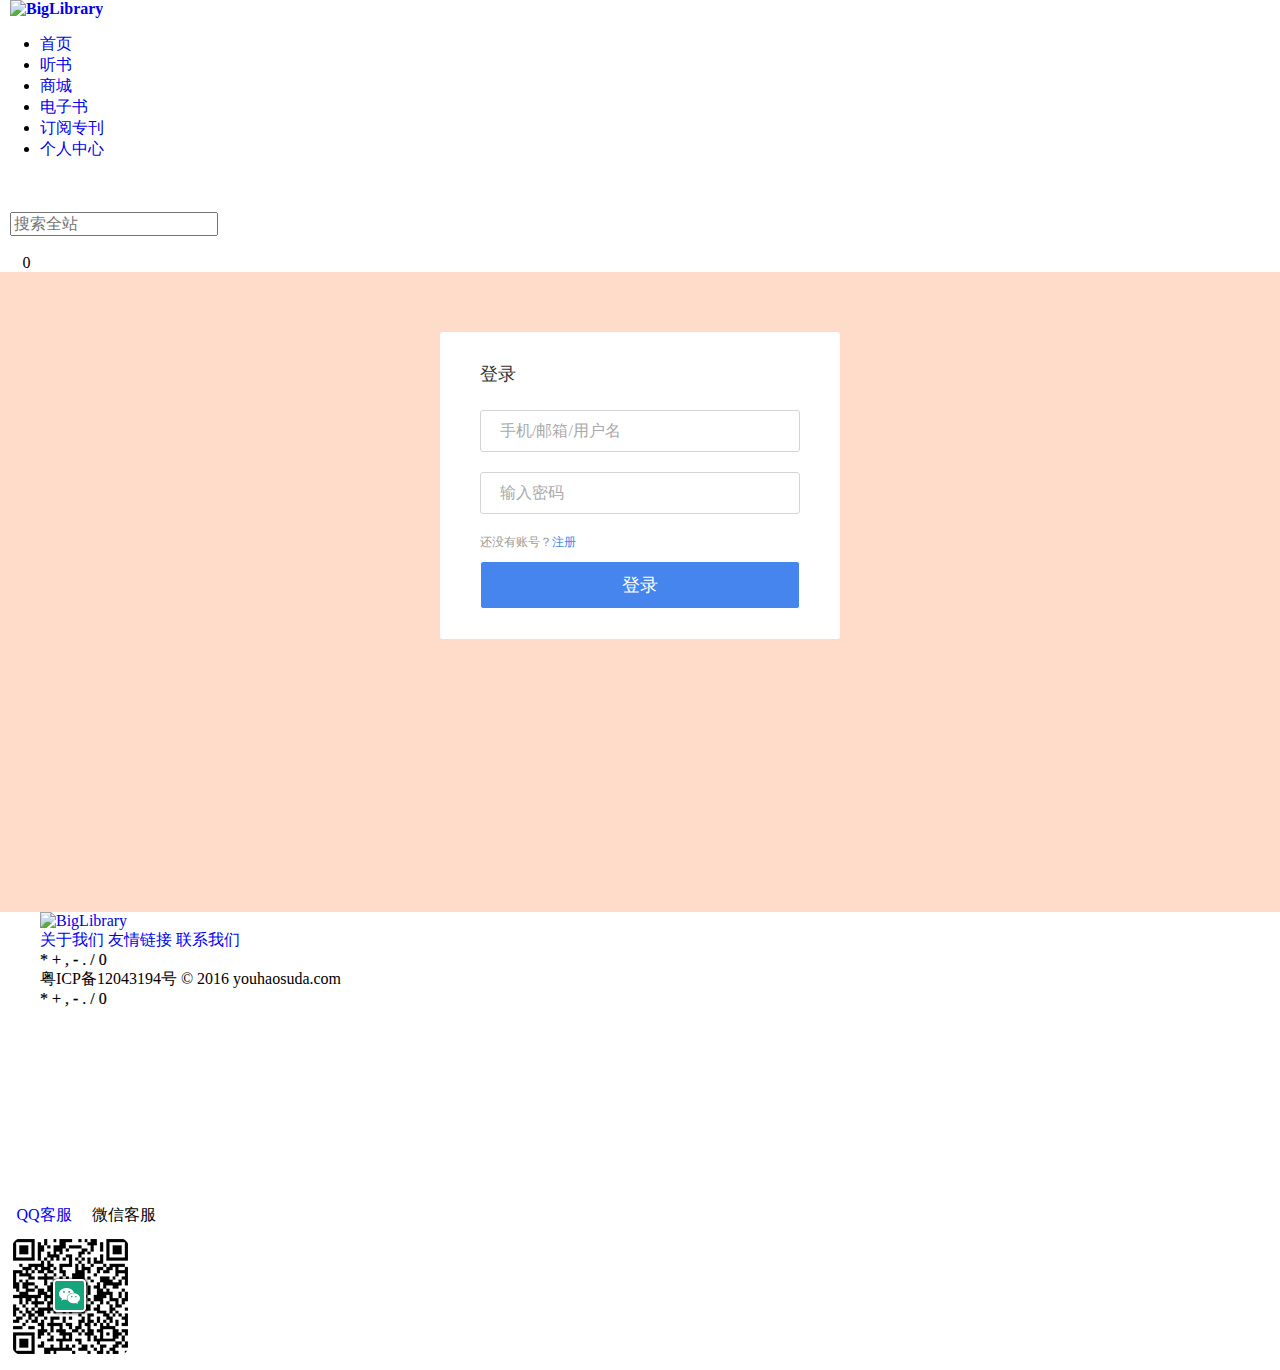
==== Project/WebRoot/html/login.html @ 3e0de44f "初步建立实体类和映射关系" ====
<!DOCTYPE html>
<!-- saved from url=(0047)http://hongyuan.theme.yurl.vip/account/register -->
<html class="settings-main_background"><!--<![endif]-->
<head>
    <meta http-equiv="Content-Type" content="text/html; charset=UTF-8">

    <link rel="dns-prefetch" href="http://asset.ibanquan.com/">
    <meta http-equiv="X-UA-Compatible" content="IE=edge">
    <meta name="renderer" content="webkit">
    <title>login—BigLibrary</title>
    <meta name="keywords" content="">
    <meta name="description" content="content="width=device-width, initial-scale=1.0">
    <meta name="viewport"
          content="initial-scale=1.0, maximum-scale=1.0, minimum-scale=1.0, user-scalable=no, width=device-width">
    <link rel="shortcut icon" href="http://asset.ibanquan.com/image/57acb51702282e3f00000003/s.ico?v=0"
          type="image/x-icon">
    <link href="../css/base-160225.min.css" media="screen" rel="stylesheet" type="text/css">
    <link href="../css/yhsd-iconfont-151010.css" media="screen" rel="stylesheet" type="text/css">
    <link href="../css/yhsd-desktop-170719.min.css" media="screen" rel="stylesheet" type="text/css">
    <link href="../css/youpage.min.css" media="screen" rel="stylesheet" type="text/css">
    <link href="../css/iconfont.css" media="screen" rel="stylesheet" type="text/css">
    <link href="../main.css" media="screen" rel="stylesheet" type="text/css">
    <link href="../css/user.css" media="screen" rel="stylesheet" type="text/css">
    <script src="../js/tracker-0.0.2.min.js.下载"></script>
    <script src="../js/jquery-1.11.3.min.js.下载" type="text/javascript"></script>
    <script src="../js/jssdk-0.0.18.min.js.下载" type="text/javascript"></script>
    <script src="../js/lazyload.min.js.下载" type="text/javascript"></script>

    <!-- 社交分享信息 -->


    <meta property="og:title" content="content="width=device-width, initial-scale=1.0">
    <meta property="og:description" content="content="width=device-width, initial-scale=1.0">
    <meta property="og:image" content="content="width=device-width, initial-scale=1.0">

    <!-- End 社交分享信息 -->
    <style>
        .pre-qrcode-wrap {
            cursor: pointer;
            width: 130px;
            height: 46px;
            line-height: 46px;
            position: fixed;
            left: 0;
            right: 0;
            margin: auto;
            bottom: 50px;
            border-radius: 4px;
            background: #262626;
            font-size: 14px;
            color: #fff;
            box-sizing: border-box;
            background-image: url([data-uri]);
            background-repeat: no-repeat;
            background-position: 15px 7px;
            padding-left: 44px;
        }

        .pre-qrcode {
            position: absolute;
            top: 0;
            width: 129px;
            height: 129px;
            line-height: 130px;
            background: #fff;
            text-align: center;
            box-sizing: border-box;
            padding-top: 11px;
            border: 1px solid #d8d8d8;
            border-radius: 4px;
            margin-left: -44px;
            transition: all 0.6s;
            transform: translatey(-100px);
            opacity: 0;
            pointer-events: none;
        }

        .pre-qrcode:before {
            content: '';
            display: block;
            position: absolute;
            border-top: 10px solid #fff;
            border-right: 7px solid transparent;
            border-left: 7px solid transparent;
            bottom: -10px;
            left: 57px;
            z-index: 2;
        }

        .pre-qrcode:after {
            content: '';
            display: block;
            position: absolute;
            border-top: 11px solid #d8d8d8;
            border-right: 8px solid transparent;
            border-left: 8px solid transparent;
            bottom: -11px;
            left: 56px;
            z-index: 1;
        }

        .pre-qrcode-wrap:hover .pre-qrcode, .pre-qrcode.hover {
            opacity: 1;
            transform: translatey(-150px);
        }

        @media screen and (max-width: 768px) {
            .pre-qrcode-wrap {
                display: none;
            }
        }

    </style>
    <script src="../js/jquery.qrcode.min.js.下载"></script>

    <script>
        window.productImage = '53f649ffe2931e0b91000007/noimage.png';
        window.vendorImage = '578fc93402282e4f18000003/noimage.png';
        window.iconImage = '57acb51702282e3f00000003/noimage.ico';
        window.shareImage = '57acb53a02282e3f00000007/noimage.png';
        window.assetPath = '//asset.ibanquan.com/image/';
        window.postImage = '581a3b0402282e2bcc000003/s.png';
        window.captchaPath = '//captcha.ibanquan.com';
        window.ajaxToken = '9dd5934c294149a8aaba5a3540d7f709';
    </script>
    <script>(function () {
        var yt = document.createElement('script');
        yt.src = '//asset.ibanquan.com/common/js/tracker-0.0.2.min.js?v=157';
        var s = document.getElementsByTagName('script')[0];
        s.parentNode.insertBefore(yt, s);
    })();</script>
    <style type="text/css">[responsive-image] > img, [data-responsive-image] {
        overflow: hidden;
        padding: 0;
    }

    [responsive-image] > img, [data-responsive-image] > img {
        width: 100%;
    }</style>
    <style>.lazyload_scope img {
        transition: opacity 0.618s ease;
        -moz-transform-style: preserve-3d;
        -webkit-transform-style: preserve-3d;
        transform-style: preserve-3d;
    }

    .lazyload_scope img.lazyload, .lazyload_scope img.loading {
        min-width: 20px;
        min-height: 20px;
        opacity: 0.5;
        background-repeat: no-repeat;
        background-position: center center;
        background-image: none;
        background-image: url("[data-uri]"), none;
    }</style>
    <style>#img_zoom-box, .img_zoom--inner {
        text-align: center;
        white-space: nowrap
    }

    #img_zoom {
        display: none;
        position: fixed;
        top: 0;
        left: 0;
        width: 100%;
        height: 100%;
        box-sizing: border-box;
        background-color: #7d7d7d;
        background-color: rgba(0, 0, 0, .618);
        cursor: zoom-out;
        z-index: 1000
    }

    #img_zoom.active {
        display: block;
        -moz-animation: .5s opacity_in_out forwards;
        -webkit-animation: .5s opacity_in_out forwards;
        -ms-animation: .5s opacity_in_out forwards;
        animation: .5s opacity_in_out forwards
    }

    #img_zoom-box-img, #img_zoom-box.loading #img_zoom-box-loading {
        -moz-animation: .8s opacity_in_out forwards;
        -webkit-animation: .8s opacity_in_out forwards;
        -ms-animation: .8s opacity_in_out forwards
    }

    #img_zoom-box {
        display: inline;
        vertical-align: baseline
    }

    #img_zoom-box.loading #img_zoom-box-loading {
        display: inline-block;
        animation: .8s opacity_in_out forwards
    }

    #img_zoom-box-loading, #img_zoom-box.loading #img_zoom-box-img, #img_zoom-box.loading #img_zoom-box-src {
        opacity: 0;
        display: none
    }

    #img_zoom-box-loading {
        padding: 12px 10px;
        border-radius: 5px;
        background-color: #232323;
        background-color: rgba(0, 0, 0, .618);
        vertical-align: middle
    }

    #img_zoom-box-img {
        display: inline-block;
        max-width: 100%;
        max-height: 100%;
        animation: .8s opacity_in_out forwards;
        border-radius: 4px;
        vertical-align: middle
    }

    #img_zoom-box-src {
        display: block;
        -moz-animation: .8s opacity_in_out forwards;
        -webkit-animation: .8s opacity_in_out forwards;
        -ms-animation: .8s opacity_in_out forwards;
        animation: .8s opacity_in_out forwards;
        position: absolute;
        right: 20px;
        top: 20px;
        outline: 0;
        -webkit-tap-highlight-color: transparent;
        background-color: #ddd;
        background-color: rgba(0, 0, 0, .22);
        border-radius: 4px;
        padding: 9px 11px 6px 9px;
        line-height: 1em;
        font-size: 13px;
        color: #7d7d7d;
        text-decoration: none
    }

    #img_zoom-box-src img {
        width: 24px;
        height: 24px;
        border: 0
    }

    .img_zoom--inner {
        display: inline-block;
        position: relative;
        padding: 30px 20px;
        width: 100%;
        height: 100%;
        box-sizing: border-box
    }

    .img_zoom--inner:before {
        content: "";
        display: inline-block;
        height: 50%;
        width: 1px;
        margin-right: -1px
    }

    .img_zoom_scope img {
        cursor: zoom-in
    }

    .img_zoom_scope a img {
        cursor: auto
    }

    .ie9 #img_zoom-box-img, .ie9 #img_zoom-box-src, .ie9 #img_zoom-box.loading .ie9 #img_zoom-box-loading, .ie9 #img_zoom.active {
        opacity: 1
    }

    @-moz-keyframes opacity_in_out {
        from {
            opacity: 0
        }
        to {
            opacity: 1
        }
    }

    @-webkit-keyframes opacity_in_out {
        from {
            opacity: 0
        }
        to {
            opacity: 1
        }
    }

    @-o-keyframes opacity_in_out {
        from {
            opacity: 0
        }
        to {
            opacity: 1
        }
    }

    @keyframes opacity_in_out {
        from {
            opacity: 0
        }
        to {
            opacity: 1
        }
    }</style>
</head>
<body class=" ">
<!-- 社交分享图 (300x300) -->
<img class="you_share_img" src="../img/s.png" alt="Login - BigLibrary">
<!-- End 社交分享图 -->
<div class="page settings-body_background yhsd_free_scope" style="height: auto; overflow: auto;">
    <div class="wrapper wrapper-header settings-top_background">
        <div class="cont-nav settings-top_background clearfix">
            <div class="mod logo settings-text_color">
                <strong>
                    <a class="logo-link settings-h1_color" href="http://localhost:63342/college_in_life/template/BigLibrary/html/index.html">

                        <img src="img/logo.png" alt="BigLibrary">

                    </a>
                </strong>
            </div>
            <div class="nav-inner">
                <!-- 一级菜单 -->
                <ul id="top-nav-link" class="nav-link">
                    <li>
                        <a class="txt-overflow settings-navLink_color settings-nav_border settings-navLinkHover_border" id="navlink_905781" href="http://localhost:63342/college_in_life/template/BigLibrary/html/index.html">首页</a>

                        <!-- 二级菜单 -->

                    </li><li>
                    <a class="txt-overflow settings-navLink_color settings-nav_border settings-navLinkHover_border" id="navlink_905782" href="http://hongyuan.theme.yurl.vip/products">听书</a>

                    <!-- 二级菜单 -->

                </li><li>
                    <a class="txt-overflow settings-navLink_color settings-nav_border settings-navLinkHover_border" id="navlink_905783" href="http://hongyuan.theme.yurl.vip/pages/g000002">商城</a>

                    <!-- 二级菜单 -->

                </li><li class="">
                    <a class="txt-overflow settings-navLink_color settings-nav_border settings-navLinkHover_border" id="navlink_905784" href="http://hongyuan.theme.yurl.vip/blogs">电子书</a>

                    <!-- 二级菜单 -->

                </li><li>
                    <a class="txt-overflow settings-navLink_color settings-nav_border settings-navLinkHover_border" id="navlink_905785" href="http://hongyuan.theme.yurl.vip/posts">订阅专刊</a>

                    <!-- 二级菜单 -->

                </li><li>
                    <a class="txt-overflow settings-navLink_color settings-nav_border settings-navLinkHover_border" id="navlink_905786" href="http://hongyuan.theme.yurl.vip/posts">个人中心</a>

                    <!-- 二级菜单 -->

                </li>
                </ul>
                <a id="nav_mobile" class="nav-link-mobile icon-comiiscaidan iconfont settings-top_color"
                   href="javascript:void(0);">
                </a>
            </div>
            <div class="mod header">
                <a id="yhsd-header-search" href="javascript:void(0);" class="header-search-ico pc-show">
                    <span class="main-ico main-ico-search iconfont icon-sousuo settings-top_color"></span>
                </a>

                <div id="yhsd-header-search-ipt" class="header-search pc-show">
                    <input class="search-ipt settings-ipt_border" type="text" placeholder="搜索全站">
                </div>
                <a id="customer-item3" class="header-link settings-top_color icon-ziyuan iconfont"
                   href="http://hongyuan.theme.yurl.vip/account/login"></a>

                <div id="yhsd_topCart_show" class="header-cart">
                    <span class="main-ico main-ico-cart icon-gouwuche iconfont"></span><span
                        class="topCart-quantity settings-top_color" id="yhsd_topCart_quantityTitle">0</span>
                </div>

                <!--            <a id="customer-item1" class="header-link settings-top_color pc-show" href="/account/login">登录</a>
                           <a id="customer-item2" class="header-link settings-top_color pc-show" href="/account/register" >注册</a> -->
                <!-- .顶部购物车 -->
                <div class="topCart settings-body_background settings-main_border" id="yhsd_topCart">
                    <ul id="yhsd_topCart_list"></ul>
                    <div class="topCart-summary">
                        <p class="topCart-total settings-text_color"><span
                                id="yhsd_topCart_quantity">0</span>件商品　总计:<span class="settings-price_color">￥<span
                                id="yhsd_topCart_totalPrice">0</span></span></p>
                        <a class="topCart-submit settings-buyBtn_color settings-buyBtn_background"
                           href="http://hongyuan.theme.yurl.vip/cart">去结算</a>
                    </div>
                </div>
            </div>

        </div>
    </div>


    <div id="content_for_layout" class="yhsd-base">
        <div class="wrapper log-block-outer">
            <div class="cont log-block-inner register">
                <div class="log-block"><h4 class="yhsd-font-title">登录</h4>

                    <form class="input-field" id="yhsd-register-inputField" action="javascript:void(0);">
                        <div class="input-area input-area-lg" data-state="">
                            <div class="title">手机/邮箱/用户名</div>
                            <input id="yhsd-register-type" class="input yhsd-font-text" type="text" name="account"
                                   maxlength="200">

                            <div class="tips"></div>
                        </div>


                        <div class="input-area input-area-lg" data-state="">
                            <div class="title">输入密码</div>
                            <input id="yhsd-register-code" class="input yhsd-font-text" type="password" name="password"
                                   maxlength="40">

                            <div class="tips"></div>
                        </div>

                        <div class="rapid yhsd-font-desc"> 还没有账号？<a href="http://localhost:63342/college_in_life/template/BigLibrary/html/register.html"
                                                                   class="yhsd-font-link">注册</a></div>
                        <button id="yhsd-register-submit" class="btn btn-primary btn-lg btn-block" type="submit">登录
                        </button>
                    </form>

                </div>
            </div>
        </div>
    </div>
    <div id="tracecode"></div>

    <div class="wrapper wrapper-footer settings-main_background">
        <div class="cont settings-main_background">
            <div class="mod footer">
                <div class="footer-logo">
                    <a class="logo-link settings-h1_color" href="http://hongyuan.theme.yurl.vip/">

                        <img src="../logo" alt="BigLibrary">

                    </a>
                </div>
                <div class="footer-nav">

                    <a class="footer-link settings-footerLink_color" href="http://hongyuan.theme.yurl.vip/">关于我们</a>

                    <a class="footer-link settings-footerLink_color" href="http://hongyuan.theme.yurl.vip/">友情链接</a>

                    <a class="footer-link settings-footerLink_color" href="http://hongyuan.theme.yurl.vip/">联系我们</a>

                </div>
                <div class="footer-payment settings-footer_payment_icon_color pc-show">

                    <i class="footer-payment-icon yhsd-iconfont yhsd-iconfont-wechat_pay" title="微信支付"></i>


                    <i class="footer-payment-icon yhsd-iconfont yhsd-iconfont-alipay" title="支付宝"></i>


                    <i class="footer-payment-icon yhsd-iconfont yhsd-iconfont-baifubao" title="百度钱包"></i>


                    <i class="footer-payment-icon yhsd-iconfont yhsd-iconfont-tenpay" title="财付通"></i>


                    <i class="footer-payment-icon yhsd-iconfont yhsd-iconfont-99bill" title="快钱"></i>


                    <i class="footer-payment-icon yhsd-iconfont yhsd-iconfont-offline_pay" title="货到付款"></i>


                    <i class="footer-payment-icon yhsd-iconfont yhsd-iconfont-card_pay" title="银行卡"></i>

                </div>

                <div class="footer-copyright settings-footer_color">
                    粤ICP备12043194号 © 2016 youhaosuda.com
                </div>
                <div class="footer-payment settings-footer_payment_icon_color mobi-show">

                    <i class="footer-payment-icon yhsd-iconfont yhsd-iconfont-wechat_pay" title="微信支付"></i>


                    <i class="footer-payment-icon yhsd-iconfont yhsd-iconfont-alipay" title="支付宝"></i>


                    <i class="footer-payment-icon yhsd-iconfont yhsd-iconfont-baifubao" title="百度钱包"></i>


                    <i class="footer-payment-icon yhsd-iconfont yhsd-iconfont-tenpay" title="财付通"></i>


                    <i class="footer-payment-icon yhsd-iconfont yhsd-iconfont-99bill" title="快钱"></i>


                    <i class="footer-payment-icon yhsd-iconfont yhsd-iconfont-offline_pay" title="货到付款"></i>


                    <i class="footer-payment-icon yhsd-iconfont yhsd-iconfont-card_pay" title="银行卡"></i>

                </div>
            </div>
        </div>
    </div>


    <div class="wrapper wrapper-mobile_nav" id="mobile_menu" style="left: -100%;">
        <div class="cont">
            <div class="mod mobile_nav">

                <!-- -->
                <div class="mobile_nav_menu settings-nav_background">
                    <div class="mobile_nav_top">
                        <a class="logo-link mobile_nav_logo settings-h1_color" href="http://hongyuan.theme.yurl.vip/">

                            <img src="../logo" alt="BigLibrary">

                        </a>
                        <span class="mobile_nav_close iconfont icon-guanbi"></span>
                    </div>
                    <div class="mobile_nav_middle">
                        <a id="yhsd-header-search1" href="javascript:void(0);" class="header-search-ico">
                            <span class="main-ico main-ico-search iconfont icon-sousuo settings-top_color"></span>
                            <span class="settings-top_color" style="margin-left:5px;"></span>
                        </a>

                        <div id="yhsd-header-search-ipt1" class="header-search">
                            <input class="search-ipt settings-ipt_border" type="text" placeholder="搜索全站">
                        </div>
                    </div>
                    <!-- 一级菜单 -->
                    <ul class="nav-link clearfix">

                        <li>
                            <a class="txt-overflow settings-navLink_color" href="http://hongyuan.theme.yurl.vip/">首页</a>
                            <!-- 二级菜单 -->

                        </li>

                        <li>
                            <a class="txt-overflow settings-navLink_color"
                               href="http://hongyuan.theme.yurl.vip/products">鲜花订购</a>
                            <!-- 二级菜单 -->

                        </li>

                        <li>
                            <a class="txt-overflow settings-navLink_color"
                               href="http://hongyuan.theme.yurl.vip/pages/g000002">品牌故事</a>
                            <!-- 二级菜单 -->

                        </li>

                        <li>
                            <a class="txt-overflow settings-navLink_color" href="http://hongyuan.theme.yurl.vip/blogs">博客</a>
                            <!-- 二级菜单 -->

                        </li>

                        <li>
                            <a class="txt-overflow settings-navLink_color" href="http://hongyuan.theme.yurl.vip/posts">最新动态</a>
                            <!-- 二级菜单 -->

                        </li>

                    </ul>
                </div>
                <div class="mobile_nav_bg" id="mobile_bg"></div>
                <!-- -->
            </div>
        </div>
    </div>

    <div class="wrapper wrapper-popup" id="yhsd-popup-wrap">
        <div class="cont">
            <div class="mod popup settings-body_background" id="yhsd-popup">
                <div class="popup-cont" id="yhsd-popup-cont"></div>
                <div class="popup-btn" id="yhsd-popup-btn"></div>
                <a class="popup-close" id="yhsd-popupClose" href="javascript:void(0)"><span
                        class="aIco aIco-close"></span></a>
            </div>
            <div class="mask"></div>
        </div>
    </div>


</div>

<div id="go_top" class="clearfix go_top go_top-style-1">

    <a class="go_top-service" href="http://wpa.qq.com/msgrd?v=3&amp;uin=&amp;site=qq&amp;menu=yes" title="联系客服"
       target="_blank">
        <i class="iconfont icon-qq"></i>
        <span>QQ客服</span>
    </a>


    <a class=" go_top-service go_top-service-weixin" title="微信客服">
        <i class="iconfont icon-weixin"></i>
        <span>微信客服</span>
    </a>

    <a id="go_top-go" class="go_top-btn go_top-go iconfont icon-huidaodingbu" href="javascript:void(0);"
       style="display: none;"></a>
</div>
<div class="weixin_sercice">
    <img src="../files/weixin_sercice" alt="微信客服二维码">

</div>

<script>
    (function () {

        // 滚动监听
        var _elem = $(document);    // 滚动条所在元素
        var elem = _elem[0]
        var _eTop = $('#go_top-go');   // Top 元素
        var _bodyOrHtml = $('html, body');
        var _weixinSercice = $('.weixin_sercice');

        // 兼容性
        if (navigator.userAgent.indexOf('Trident') > -1 || navigator.userAgent.indexOf('Firefox') > -1) {
            _elem = $(window)
            elem = _elem[0]
            _bodyOrHtml = $('html')
        }

        // 显示处理
        var eventFn = function (e) {
            if (_elem.scrollTop() >= 1) {
                _eTop.fadeIn();
            } else {
                _eTop.fadeOut();
            }
        };
        // 微信二维码悬浮
        $('.go_top-service-weixin').hover(function () {
            _weixinSercice.addClass('weixin_sercice_hover');
        }, function () {
            _weixinSercice.removeClass('weixin_sercice_hover');
        });
        // 显示处理
        var eventFn = function (e) {
            if (_elem.scrollTop() >= 1) {
                _weixinSercice.addClass('weixin_sercice_position');
                _eTop.fadeIn();
            }
            else {
                _weixinSercice.removeClass('weixin_sercice_position');
                _eTop.fadeOut();
            }
            ;
        };


        // 绑定滚动事件
        _elem.scroll(eventFn);

        // 判断页面
        var isIndex = false;
        if ($('.index').size() > 0) {
            isIndex = true;
        }
        ;
        var isMobile = $('body').hasClass('is_mobile')

        // Top 按钮 绑定
        $('#go_top-go').click(function (e) {

            e.preventDefault();
            if (isIndex && !isMobile) {
                wheel.set(1);
            } else {
                _bodyOrHtml.animate({scrollTop: 0}, 618);
            }
        });
    })();
</script>

<script src="../js/yhsd-desktop-170719.min.js.下载" type="text/javascript"></script>
<script src="../js/youpage.min.js.下载" type="text/javascript"></script>
<script src="../js/main.js.下载" type="text/javascript"></script>
<script src="../js/user.js.下载" type="text/javascript"></script>
<script src="../js/img_zoom.min.js.下载" type="text/javascript"></script>

</body>
</html>
---- Project/WebRoot/css/yhsd-iconfont-151010.css ----
@font-face {font-family: "yhsd-iconfont";
  src: url('../font/151010/yhsd-iconfont.eot'); /* IE9*/
  src: url('../font/151010/yhsd-iconfont.eot?#iefix') format('embedded-opentype'), /* IE6-IE8 */
  url('../font/151010/yhsd-iconfont.woff') format('woff'), /* chrome、firefox */
  url('../font/151010/yhsd-iconfont.ttf') format('truetype'), /* chrome、firefox、opera、Safari, Android, iOS 4.2+*/
  url('../font/151010/yhsd-iconfont.svg#yhsd-iconfont') format('svg'); /* iOS 4.1- */
}

.yhsd-iconfont {
  font-family:"yhsd-iconfont" !important;
  font-size:16px;
  font-style:normal;
  -webkit-font-smoothing: antialiased;
  -webkit-text-stroke-width: 0.2px;
  -moz-osx-font-smoothing: grayscale;
}
.yhsd-iconfont-wechat_pay:before { content: "\2a"; }
.yhsd-iconfont-alipay:before { content: "\2b"; }
.yhsd-iconfont-baifubao:before { content: "\2c"; }
.yhsd-iconfont-tenpay:before { content: "\2d"; }
.yhsd-iconfont-99bill:before { content: "\2e"; }
.yhsd-iconfont-offline_pay:before { content: "\2f"; }
.yhsd-iconfont-card_pay:before { content: "\30"; }
---- Project/WebRoot/css/youpage.min.css ----
.youpage-block-cont .youpage-layout,.youpage-cont .youpage-layout{box-sizing:border-box}.youpage-block-cont .youpage-layout_2:after,.youpage-cont .youpage-layout_2:after{content:'\20';display:table;width:0;height:0;line-height:0;clear:both;overflow:hidden}.youpage-block-cont .youpage-layout_2>.youpage-layout_1,.youpage-cont .youpage-layout_2>.youpage-layout_1{width:50%;display:block;box-sizing:border-box;overflow:hidden;float:left}.youpage-block-cont .youpage-layout_2[max-width~="768px"]>.youpage-layout_1,.youpage-cont .youpage-layout_2[max-width~="768px"]>.youpage-layout_1{width:auto;float:none}@media screen and (max-width:768px){.youpage-block-cont .youpage-layout_2>.youpage-layout_1,.youpage-cont .youpage-layout_2>.youpage-layout_1{width:auto;float:none}}
---- Project/WebRoot/css/iconfont.css ----
@font-face {font-family: "iconfont";
  src: url('//asset.ibanquan.com/middle/35671/c/403/59102bb00689871fa500097b/iconfont.eot?v=1503469444_1494231984'); /* IE9*/
  src: url('//asset.ibanquan.com/middle/35671/c/403/59102bb00689871fa500097b/iconfont.eot?v=1503469444_1494231984#iefix') format('embedded-opentype'), /* IE6-IE8 */
  url('//asset.ibanquan.com/middle/35671/c/403/59102bb10689871fa5000987/iconfont.woff?v=1503469444_1494231985') format('woff'), /* chrome, firefox */
  url('//asset.ibanquan.com/middle/35671/c/403/59102bb10689871fa5000984/iconfont.ttf?v=1503469444_1494231985') format('truetype'), /* chrome, firefox, opera, Safari, Android, iOS 4.2+*/
  url('//asset.ibanquan.com/middle/35671/c/403/59102bb00689871fa5000981/iconfont.svg?v=1503469444_1494231984#iconfont') format('svg'); /* iOS 4.1- */
}

.iconfont {
  font-family:"iconfont" !important;
  font-size:16px;
  font-style:normal;
  -webkit-font-smoothing: antialiased;
  -moz-osx-font-smoothing: grayscale;
}

.icon-sousuo:before { content: "\e686"; }

.icon-yingsaitong:before { content: "\e600"; }

.icon-gouwuche:before { content: "\e63d"; }

.icon-guanbi:before { content: "\e651"; }

.icon-comiiscaidan:before { content: "\e603"; }

.icon-duigou:before { content: "\e62a"; }

.icon-qq:before { content: "\e66f"; font-family:"iconfont" !important;}

.icon-weixin:before { content: "\e674"; font-family:"iconfont" !important;}

.icon-ziyuan:before { content: "\e601"; }

.icon-huidaodingbu:before { content: "\e658"; }

.icon-menu-up:before { content: "\e63e"; }

.icon-jiantou:before { content: "\e62e"; }
---- Project/WebRoot/css/user.css ----
/* 用户自定义 CSS */
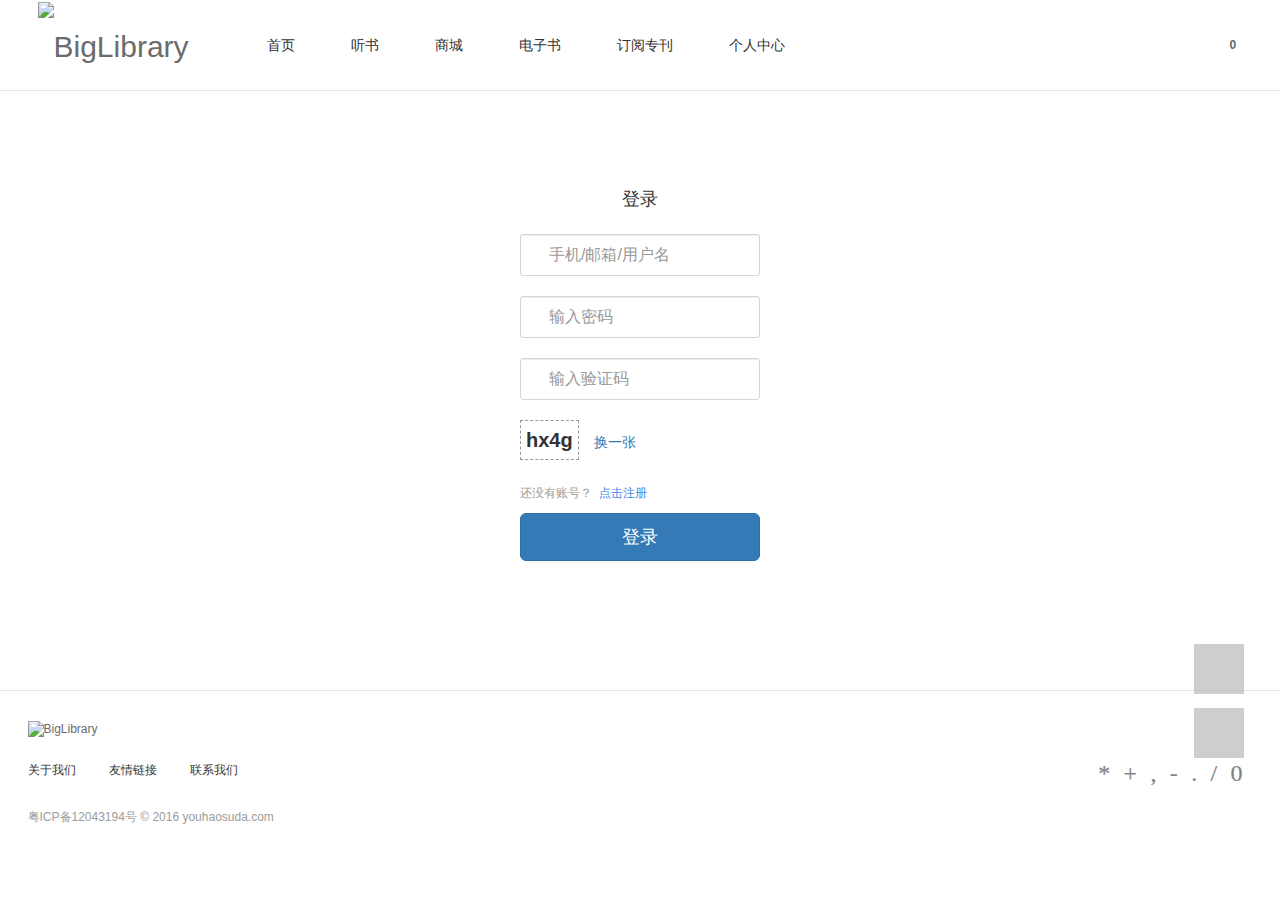
==== commit 2a3d53bb: "前台页面合并" ====
--- a/Project/WebRoot/html/login.html
+++ b/Project/WebRoot/html/login.html
@@ -19,12 +19,18 @@
     <link href="../css/yhsd-desktop-170719.min.css" media="screen" rel="stylesheet" type="text/css">
     <link href="../css/youpage.min.css" media="screen" rel="stylesheet" type="text/css">
     <link href="../css/iconfont.css" media="screen" rel="stylesheet" type="text/css">
-    <link href="../main.css" media="screen" rel="stylesheet" type="text/css">
+    <link href="../css/main.css" media="screen" rel="stylesheet" type="text/css">
     <link href="../css/user.css" media="screen" rel="stylesheet" type="text/css">
+
+
     <script src="../js/tracker-0.0.2.min.js.下载"></script>
     <script src="../js/jquery-1.11.3.min.js.下载" type="text/javascript"></script>
     <script src="../js/jssdk-0.0.18.min.js.下载" type="text/javascript"></script>
     <script src="../js/lazyload.min.js.下载" type="text/javascript"></script>
+
+    <!-- 引入Bootstrap,js、css文件 -->
+    <link href="../css/bootstrap.css" rel="stylesheet">
+    <script src="../js/bootstrap.min.js"></script>
 
     <!-- 社交分享信息 -->
 
@@ -110,7 +116,17 @@
             }
         }
 
+        /*设置动态生成验证码标签的样式*/
+        #codeE{
+            font-size: 20px;
+            border: 1px dashed #999999;
+            display: inline-block;
+            padding: 5px;
+        }
+
+
     </style>
+    <script src = "../js/verification.js"></script>
     <script src="../js/jquery.qrcode.min.js.下载"></script>
 
     <script>
@@ -152,7 +168,8 @@
         background-position: center center;
         background-image: none;
         background-image: url("[data-uri]"), none;
-    }</style>
+    }
+    </style>
     <style>#img_zoom-box, .img_zoom--inner {
         text-align: center;
         white-space: nowrap
@@ -373,8 +390,9 @@
                 <div id="yhsd-header-search-ipt" class="header-search pc-show">
                     <input class="search-ipt settings-ipt_border" type="text" placeholder="搜索全站">
                 </div>
+                <!-- 点击登录-->
                 <a id="customer-item3" class="header-link settings-top_color icon-ziyuan iconfont"
-                   href="http://hongyuan.theme.yurl.vip/account/login"></a>
+                   href="login.html"></a>
 
                 <div id="yhsd_topCart_show" class="header-cart">
                     <span class="main-ico main-ico-cart icon-gouwuche iconfont"></span><span
@@ -395,7 +413,6 @@
                     </div>
                 </div>
             </div>
-
         </div>
     </div>
 
@@ -403,32 +420,40 @@
     <div id="content_for_layout" class="yhsd-base">
         <div class="wrapper log-block-outer">
             <div class="cont log-block-inner register">
-                <div class="log-block"><h4 class="yhsd-font-title">登录</h4>
-
-                    <form class="input-field" id="yhsd-register-inputField" action="javascript:void(0);">
+                <div class="log-block">
+                    <h4 class="yhsd-font-title" style="text-align:center ">登录</h4>
+
+                    <form   id="myLogin" >
                         <div class="input-area input-area-lg" data-state="">
-                            <div class="title">手机/邮箱/用户名</div>
-                            <input id="yhsd-register-type" class="input yhsd-font-text" type="text" name="account"
-                                   maxlength="200">
+                            <!--<div class="title" >手机/邮箱/用户名</div>-->
+
+                                <input id="login-User" class="form-control" type="text" placeholder="手机/邮箱/用户名"   maxlength="200">
 
                             <div class="tips"></div>
                         </div>
 
-
                         <div class="input-area input-area-lg" data-state="">
-                            <div class="title">输入密码</div>
-                            <input id="yhsd-register-code" class="input yhsd-font-text" type="password" name="password"
-                                   maxlength="40">
+                            <!--<div class="title">输入密码</div>-->
+                            <input id="login-Pwd" class="form-control" type="password"
+                                   maxlength="40" placeholder="输入密码">
 
                             <div class="tips"></div>
                         </div>
 
-                        <div class="rapid yhsd-font-desc"> 还没有账号？<a href="http://localhost:63342/college_in_life/template/BigLibrary/html/register.html"
-                                                                   class="yhsd-font-link">注册</a></div>
+                        <div class="input-area input-area-lg " data-state="">
+                            <!--<div class="title">输入验证码</div>-->
+                            <input  id="login-Code"  class="form-control" type="text" placeholder="输入验证码"
+                                   maxlength="200"></br>
+                            <label id="codeE"> </label>&nbsp;
+                            <a id="aChangeCode" href="javascript:void(0)">&nbsp;&nbsp;换一张</a>
+
+                        </div>
+
+                        <div class="rapid yhsd-font-desc"> 还没有账号？<a href="register.html"
+                                                                   class="yhsd-font-link">&nbsp;&nbsp;点击注册</a></div>
                         <button id="yhsd-register-submit" class="btn btn-primary btn-lg btn-block" type="submit">登录
-                        </button>
+                         </button>
                     </form>
-
                 </div>
             </div>
         </div>
--- a/Project/WebRoot/css/main.css
+++ b/Project/WebRoot/css/main.css
@@ -0,0 +1,2295 @@
+/*
+ *
+ * 用户自定义 CSS，建议在 user.css 文件下覆盖式修改
+ *
+ */
+
+/*
+ * 基础页面设置
+ */
+/*.btn-primary {
+    background: ;
+    color: ;
+    border-color: ;
+}
+.btn-secondary {
+    background: ;
+    color: ;
+    border-color: ;
+}
+.btn-vital,
+.btn-balance {
+    color: ;
+    background: ;
+    border-color: ;
+}
+.yhsd-font-title {
+    color: ;
+}
+.yhsd-font-text {
+    color: ;
+}
+.yhsd-font-desc {
+    color: ;
+}
+.yhsd-font-link,
+.yhsd-font-link:visited,
+.yhsd-link-wrap a,
+.yhsd-link-wrap a:visited {
+    color: ;
+}
+.yhsd-main-background {
+    background-color: #eeeff0;
+}
+.yhsd-form-background {
+    background-color: ;
+}
+.yhsd-main-border {
+  border-color: ;
+}
+.yhsd-main-border-top {
+    border-top-color: ;
+}
+.yhsd-main-border-right {
+    border-right-color: ;
+}
+.yhsd-main-border-bottom {
+    border-bottom-color: ;
+}
+.yhsd-main-border-left {
+    border-left-color: ;
+}*/
+/*登录页*/
+.log-block-inner {
+    background-image: url("//asset.ibanquan.com/asset/590fe32cb1b9572553001485/logBg?v=1494213420");
+    background-size: cover;
+}
+.log-block-outer {
+    background-color: #ffffff;
+}
+
+
+/*
+/*  SECTION 1 设置相关
+/*    1.1 - 背景颜色
+/*    1.2 - 边框颜色
+/*    1.3 - 字体颜色
+/*
+/*  SECTION 2 个性样式
+/*    2.1 - 组件
+/*    2.2 - 顶部
+/*    2.3 - 底部
+/*    2.4 - 主页
+/*    2.5 - 主导航
+/*    2.6 - 商品页
+/*
+/*  SECTION 3 媒体查询自适应
+
+
+/* ============================= */
+/*      SECTION 1  设置相关      */
+/* ============================= */
+/* 1.1 - 背景颜色 */
+.settings-main_background{background-color:#ffffff}
+.settings-body_background{background-color:#ffffff}
+.settings-pro_background{background-color:#f4f4f4}
+.settings-buyBtn_background{background-color:#333333}
+.settings-mainBtn_background{background-color:#333333}
+.settings-nav_background{background-color:#fff}
+.settings-mainBtnDisabled_background{ }
+.settings-optionSelected_background{background-color:#eeeeee}
+.settings-optionUnSelected_background{background-color:#ffffff}
+.settings-optionDisabled_background{background-color:#f7f7f7}
+.settings-filter_background{background-color:#181818}
+/*  */
+.settings-top_background{background-color:#ffffff}
+.settings-head_background{background-color:#ffffff}
+.settings-navSub_background{background-color:#ffffff}
+.settings-formTitle_background{background-color:#f0f0f0}
+.settings-form_background{background-color:#f0f0f0}
+
+/* 1.2 - 边框颜色 */
+.settings-main_border{border-color:#e5e5e5}
+.settings-blogs_border{ }
+.settings-ipt_border{border-color:#d5d5d5}
+.settings-theme_border{border-color:#333333}
+.settings-optionSelected_border{border-color:#555555}
+.settings-optionUnSelected_border{border-color:#dddddd}
+.settings-optionDisabled_border{border-color:#e2e2e2}
+/*  */
+.settings-navLinkHover_border{border-bottom-color:#ffffff}
+.settings-proPic_border{border-color:#d2d2d2}
+
+/* 1.3 - 字体颜色 */
+.settings-filterWide_color { color:#717171 }
+.settings-h1_color{color:#6b6b6b}
+.settings-h1_color:visited{color:#6b6b6b}
+.settings-top_color{color:#636968}
+.settings-text_color{color:#555555}
+.settings-text_color:visited{color:#555555}
+.settings-proTitle_color{color:#333333}
+.settings-proTitle_color:visited{color:#333333}
+.settings-price_color{color:#000000}
+.settings-desc_color{color:#999999}
+.settings-footerLink_color{color:#333333}
+.settings-footerLink_color:visited{color:#333333}
+.settings-footer_payment_icon_color{color:#838383;}
+.blog_cont a {color:#333333}
+.settings-link_color{color:#333333}
+.blog_cont a:visited {color:#333333}
+.settings-link_color:visited{color:#333333}
+.settings-navLink_color{color:#333}
+.settings-navLink_color:visited{color:#333}
+.settings-navSubLink_color{color:#555555}
+.settings-navSubLink_color:visited{color:#555555}
+.settings-buyBtn_color{color:#ffffff}
+.settings-buyBtn_color:visited{color:#ffffff}
+.settings-mainBtn_color{color:#ffffff}
+.settings-mainBtnDisabled_color{ }
+.settings-inputImpt_color{color:#fe434c}
+.settings-optionSelected_color{color:#555555}
+.settings-optionUnSelected_color{color:#333333}
+.settings-optionDisabled_color{color:#cccccc}
+/*  */
+.settings-footer_color{color:#9b9b9b}
+.settings-orgprice_color{color:#999999}
+.settings-blog_desc_color{color:#aaaaaa;}
+.settings-post_desc_color{color:#777;}
+
+/* 1.4 - 固定颜色 */
+.settings-mainBtnDisabled_background{background-color:#e0e0e0}
+.settings-mainBtnDisabled_color{color:#a3a3a3}
+.settings-package_background{background-color:#fffae4}
+.settings-package_color{color:#C09F0A}
+.settings-package_border{border-color:#C09F0A}
+
+* {-webkit-tap-highlight-color: rgba(0,0,0,0);}
+/* ============================= */
+/*      SECTION 2  个性样式      */
+/* ============================= */
+
+/* 2.1 - 组件 */
+.topCart-each-price {
+  text-align: left;
+}
+.main-ico{vertical-align:middle;overflow:hidden;position:relative;}
+.main-ico-cart{height:18px;width:20px;}
+.main-ico-search{height:30px;width:30px;}
+.main-ico-sildeLeft{height:56px;width:56px;background-position:-72px 0;}
+.main-ico-sildeRight{height:56px;width:56px;background-position:-144px 0;}
+.main-ico-up{height:5px;width:10px;background-position:-150px -80px;}
+.main-ico-down{height:5px;width:10px;background-position:-150px -70px;}
+.body-ico-white .main-ico-cart{background-position:0 0;}
+.body-ico-white .main-ico-search{background-position:0 -36px;}
+.go_top {position: fixed;z-index:2;}
+.go_top .iconfont:before {
+  font-size: 23px;
+  vertical-align: -5px;
+  color: #fff;
+}
+.go_top-go {top: 0; display: none;}
+.go_top-service {bottom: 0;}
+.ie6 .go_top {position:absolute}
+.go_top a {
+    margin: 14px 0 0;
+    display: block;
+    width: 50px;
+    height: 50px;
+    line-height: 40px;
+    overflow: hidden;
+    text-align: center;
+    font-size: 23px;
+    color: #fff;
+    filter: progid:DXImageTransform.Microsoft.gradient(startColorstr="#b3000000", endColorstr="#b3000000");
+    background-color: #bababa;
+    transition: all 0.2s ease-in-out;
+    opacity: 0.7;
+}
+.go_top a span {
+    display: none;
+    color:  #fff;
+}
+.go_top a:hover i {
+    display: none;
+}
+.go_top a:hover span {
+    display: inline-block;
+    font-size: 12px;
+    width: 28px;
+    line-height: 16px;
+    margin-top: 8px;
+}
+.weixin_sercice_position {
+    bottom: 12%;
+}
+
+.weixin_sercice {
+    position: fixed;
+    bottom: 8%;
+    right: 132px;
+    z-index: -1;
+    width: 125px;
+    text-align: center;
+    border: 1px solid #f4f4f4;
+    background-color: #fff;
+    opacity: 0;
+    filter: alpha(opacity=0);
+    font-size: 0;
+    line-height: normal;
+    transition: all 0.3s;
+}
+.weixin_sercice_hover {
+    z-index: 999;
+    opacity: 1;
+}
+.go_top-style-1.go_top {right: 2%; top: 70%; width: 60px;height: 134px;}
+
+.go_top-style-1 .go_top-go:hover{background-position: -188px 0;}
+.go_top-style-1 .go_top-service:hover{background-position: -60px 0;}
+.go_top-style-2.go_top {right: 1%; top: 70%; width: 64px;height: 132px;}
+.go_top-style-2 .go_top-go{width: 64px;height:66px;background-position: -128px -82px;}
+.go_top-style-2 .go_top-go:hover{background-position: -192px -82px;}
+.go_top-style-2 .go_top-service{width: 64px;height: 66px;background-position: 0 -82px;}
+.go_top-style-2 .go_top-service:hover{background-position: -64px -82px;}
+.go_top-style-3.go_top {right: 0; top: 70%; width: 87px;height: 124px;}
+.go_top-style-3 .go_top-go{width: 87px;height:48px;background-position: -128px -148px;}
+.go_top-style-3 .go_top-go:hover{background-position: -128px -196px;}
+.go_top-style-3 .go_top-service{width:87px;height:48px;background-position: 0 -148px;}
+.go_top-style-3 .go_top-service:hover{background-position: 0 -196px;}
+.go_top-style-4.go_top {right: 2%; top: 80%; width:40px;height:82px;}
+.go_top-style-4 .go_top-go{width:40px;height:36px;background-position: -128px -244px;}
+.go_top-style-4 .go_top-go:hover{background-position: -168px -244px;}
+.go_top-style-4 .go_top-service{width:40px;height:36px;background-position: 0 -244px;}
+.go_top-style-4 .go_top-service:hover{background-position: -40px -244px;}
+
+/* 2.2 - 顶部 */
+.cont,.cont-nav {
+  max-width: 1225px;
+  margin: 0 auto;
+}
+.topCart {top: 70px;}
+.wrapper-header{z-index:4;position: fixed;border-bottom: 1px solid #e5e5e5}
+.wrapper-header+.wrapper {padding-top: 120px;}
+.header{height:90px;line-height:90px;position:relative;text-align:right;font-size:12px;z-index:1;float: right;}
+.header-search-ico{height:28px;width:28px;line-height:28px;position:absolute;overflow:hidden;left:-20px;top:33px;display:block;z-index:1;text-align:left;}
+.header-search-ico .main-ico-search{margin-left:5px;vertical-align:top;margin-top:5px}
+.header-search{width:0px;height:48px;position:absolute;right: 72px;overflow:hidden;top:25px;z-index:0;opacity:0;filter: progid:DXImageTransform.Microsoft.Alpha(Opacity=0);vertical-align:top;text-align:left;transition:all 0.3s}
+.header-cart{width:35px;height:48px;display:inline-block;text-align:center;line-height:48px;}
+.topCart-quantity{font-weight:700;margin-left:3px;}
+.topCart ul{margin: 0;padding: 0;}
+.ie6 .header-cart,
+.ie7 .header-cart{display:inline;text-align:center;}
+.ie6 .header-cart{padding-top:12px;}
+.header-link{padding:0 10px;height:90px;display:inline-block;position:relative;z-index:0;vertical-align:top;line-height:90px; max-width: 100px; white-space: nowrap; overflow: hidden; text-overflow: ellipsis;}
+.header-link:visited {color: #636968;}
+.logo{height:90px;line-height:90px;font-size:30px;text-align:center;float: left;}
+.logo strong {display: block; font-weight: 400;}
+.logo-link img {max-height: 100%; vertical-align:middle;max-width: 100%;}
+.header-search input {
+  border-width:1px;
+  border-style:solid;
+  border-radius: 3px;
+  padding: 2px 6px 2px 26px;
+  height: 22px;
+  width: 150px;
+  line-height:22px;
+  vertical-align:top;
+  margin-top:8px;
+}
+.ie7 .header-search input{margin-top:-3px}
+.ie6 .header-search input{margin-top:3px}
+.header-search-ico .main-ico-search {
+  position: absolute;
+  left: 6px;
+  margin: 0;
+}
+.ie6 .header-search-ico .main-ico-search{top:2px}
+/* 2.3 - 底部 */
+.footer{position:relative;font-size:12px;padding:30px 0 50px;}
+.footer-nav{padding: 25px 0 25px 0;line-height: 1.25;display: inline-block;}
+.footer-payment {float: right;padding-top: 18px;}
+.footer-split{margin: 0 12px;}
+.footer-copyright {line-height:1.6;width:50%;margin:5px 0 6px;}
+.footer-payment .footer-payment-icon {margin-right: 10px;margin-bottom:10px; font-size: 24px;}
+.footer-link {margin-left: 30px}
+.footer-link:first-child {margin-left: 0}
+.pro-desc-inner{
+text-align:center;
+}
+/* 2.4 - 主页 */
+.wrapper-slide{padding-top:48px;}
+.slide {
+  position: relative;
+  z-index: 0;
+  overflow:hidden;
+  width: 900px;
+  float: left;
+}
+.slide_pics {
+  float: right;
+  width: 285px;
+}
+.slide_pics a,.slide_pics img{
+  display: block;
+}
+.slide_pics a:last-child{
+  margin-top: 20px
+}
+.slide-inner {
+  overflow: hidden;
+}
+.slide-inner .slide-link {
+  width: 100%;
+  overflow: hidden;
+}
+.slide-inner .slidesjs-container {
+  z-index: 0;
+  overflow:hidden;
+}
+.slide-inner .slide-cnt {
+  display: none;
+  position: relative;
+  z-index: 0;
+}
+.slide-inner .slidesjs-previous,
+.slide-inner .slidesjs-next {
+  height: 56px;
+  width: 56px;
+  position: absolute;
+  top: 50%;
+  margin-top:-21px;
+  z-index: 1;
+}
+.slide-inner .slidesjs-previous {
+  left: 10px;
+}
+.slide-inner .slidesjs-next {
+  right: 10px;
+}
+.slide-inner .slidesjs-play,
+.slide-inner .slidesjs-stop{display:none;}
+
+.slidesjs-navigation {display:block;}
+.slidesjs-pagination {margin: 0;padding: 0;font-size:0;margin: 12px 0 0;position: absolute;transform:translateX(-50%);text-align:center;left: 50%;bottom: 30px;}
+.slidesjs-pagination-item{display:inline-block;margin:0 5px;}
+.slidesjs-pagination-item a {width: 8px;height: 8px;display: inline-block;border-radius: 50px;border: 2px solid #fff;}
+.slidesjs-pagination-item a.active {background-color:#fff;}
+
+.wrapper-picshow{padding-top:30px;}
+.wrapper-picshow .cont{overflow:hidden}
+.picshow-inner{overflow:hidden;zoom:1;}
+.picshow-inner-list{width:1032px;}
+.pic-show-each{width:314px;margin-right:22px;border-radius:3px;float:left;display:block;overflow:hidden}
+.pic-show-each img {max-width: 100%; display: block;}
+/*.pic-show-each{width:314px;height:164px;margin-right:20px;border-radius:3px;float:left;display:block;overflow:hidden}*/
+
+.wrapper-customPage{padding-top:30px;}
+.wrapper-footer{border-top: 1px solid #e5e5e5;}
+.wrapper_fourth {margin-bottom: 80px;}
+.proList-ul {margin: 0;padding: 0;}
+.proList-ul li{list-style: none;}
+.prolist_title {text-align: center;}
+/* 2.5 - 主导航  */
+.wrapper-nav{z-index:3;}
+.nav{height:48px;}
+.nav-inner{height:90px;line-height:90px;width:60%;margin: 0 auto;display: inline-block;}
+.nav-link{padding:30px 0; margin-left:40px;text-align:left;width:100%;font-size:14px;z-index:0;height:30px;line-height:30px;overflow:visible;white-space:nowrap;}
+.nav-link li{display:inline-block;margin:0 20px;}
+.nav-link a{white-space:nowrap;margin:0 8px;}
+.nav-link  a {border-bottom: 1px solid transparent}
+.nav-link  a:hover {border-color: #333}}
+#top-nav-link.nav-link>li:nth-child(n+10) {display: none;}
+.ie7 #top-nav-link.nav-link li,
+.ie6 #top-nav-link.nav-link li{display:inline;float:left;}
+.ie7 #top-nav-link.nav-link .nav-sublink li {display:block;float:none;}
+.ie6 #top-nav-link.nav-link .nav-sublink li {display:block;float:none;width: 50px;}
+.nav-arrow {
+  position: relative;
+  width: 5px;
+  height: 5px;
+  border: 1px solid #e5e5e5;
+  bottom: -27px;
+  left: 46%;
+  transform:rotate(45deg);
+  border-bottom: none;
+  border-right: none;
+  background-color: #fff;
+  z-index: 10;
+  display: none;
+}
+.nav-link>li:hover .nav-arrow {
+  display: block;
+}
+/* 子导航 */
+#top-nav-link.nav-link .active .nav-sublink {
+  display:block;
+}
+#top-nav-link .nav-sublink {
+  font-size:14px;
+  position:absolute;
+  display:none;
+  z-index:1;
+  top:90px;
+  left:0;
+  width: 100%;
+}
+#top-nav-link .nav-sublink:after {
+  position: absolute;
+  content: '';
+  top: -30px;
+  left: 0;
+  right: 0;
+  bottom: 0;
+  display: block;
+  z-index: -1;
+}
+.ie6 .nav-sublink,
+.ie7 .nav-sublink {
+  background-color:#fff
+}
+
+#top-nav-link .nav-sublink ul {
+  padding:18px;
+  border-style:solid;
+  border-width:1px;
+  border-radius:3px;
+  text-align: center;
+}
+#top-nav-link .nav-sublink li {
+  height:auto;
+  margin:0;
+  text-align:left;
+  white-space:nowrap;
+  vertical-align: inherit;
+  /* HTML 加 class settings-navSub_background 兼容 IE6 */
+}
+#top-nav-link .nav-sublink li a:first-child {
+  line-height: 50px;
+}
+#top-nav-link .nav-sublink a {
+  margin:14px;
+  white-space:nowrap;
+  font-weight: normal;
+}
+
+#top-nav-link .nav-sublink li {
+  width: auto;
+}
+.ie8 .nav-sublink,
+.ie7 .nav-sublink,
+.ie6 .nav-sublink {
+  left:0;
+}
+.ie7 .nav-sublink,
+.ie6 .nav-sublink {
+  text-align: left;
+}
+
+#top-nav-link .nav-sublink .nav-third-link {
+  display: table;
+}
+.nav-third-link {
+  color:#999
+}
+
+/* 移动导航 */
+.mobile_nav .nav-link li:last-child{border:none}
+.mobile_nav .nav-sublink{padding:18px;border-style:solid;border-width:1px;position:absolute;border-radius:3px;line-height:38px;display:none;z-index:1;top:47px;left:0}
+.mobile_nav .nav-sublink li{display:block;height:auto;margin:0;text-align:left;white-space:nowrap}
+.mobile_nav .nav-sublink a{padding:0 14px;white-space:nowrap;display:inline;border:none}
+
+.nav-link-mobile{display:none}
+.nav-link-mobile{margin:0 auto;width:30px;position:relative;top:-17px;overflow:hidden;font-size: 24px;}
+.nav-link-mobile span{display:block;height:5px;overflow:hidden;width:30px;background:#333;border-radius:3px;margin-bottom:3px;}
+
+.wrapper-mobile_nav{position:fixed;height:100%;overflow:hidden;z-index:9;left:-100%;top:0;width:100%;display:none;}
+.wrapper-mobile_nav .cont{width:100%;height:100%;overflow:hidden;}
+.mobile_nav{height:100%;overflow:hidden;padding:0}
+.mobile_nav_menu {
+  height: 100%;
+  overflow: auto;
+  width: 80%;
+  z-index: 1;
+  position: relative;
+  -webkit-overflow-scrolling: touch;
+}
+.mobile_nav_bg{width:100%;height:100%;position:absolute;left:0;top:0;z-index:0}
+.mobile_nav .nav-link{height:auto;width:auto;display:block;text-align:left;}
+.mobile_nav .nav-link li{display:block;height:auto;line-height:46px}
+.mobile_nav .nav-sublink{display:block;position:relative;top:0;border:0;padding:0}
+.mobile_nav .nav-sublink ul{margin-left:24px;}
+
+/* 2.6 - 商品页 */
+.pro-detail-inner h1 {font-size: 18px;font-weight: 700;line-height: 1.2;margin: 0;}
+.pro-detail-inner .pro-detail-left{float:left}
+.pro-detail-inner .pro-detail-left .pro-detail-gallery{float:none}
+.pro-detail-inner .pro-detail-left .sharewrap{width:455px;margin-top:10px}
+.pro-detail-inner .pro-detail-left .bdsharebuttonbox{float:right}
+.pro-detail-inner .pro-detail-gallery-main a {position: relative;}
+.pro-detail-inner .pro-detail-gallery-main a span {position: absolute;right: 0;bottom: 0;height: 36px;width: 36px;pointer-events:none; background: url([data-uri]);}
+.pro-detail-inner .pro-detail-gallery-list {position: relative; margin-top: 25px;}
+.pro-detail-inner .pro-detail-gallery-list a {border: 3px solid transparent;font-size: 0;}
+.pro-detail-inner .pro-detail-gallery-list a.pro-detail-gallery-list-current {border-color: #333;}
+.pro-detail-inner .pro-detail-gallery-list a.pro-detail-gallery-list-current img {filter:alpha(opacity=100); opacity: 1;}
+.pro-detail-inner .pro-detail-gallery-list a.hidden{display: none;}
+.pro-detail-inner .pro-detail-gallery-list .pro-detail-gallery-list-btns { position: absolute; right: 0; display: inline-block; height: 25px; font-size: 24px; font-weight: 700; line-height: 25px; width: 75px; text-align: center; color: #DDDDDD; cursor: pointer; -moz-user-select: none; -webkit-user-select: none; -ms-user-select: none; user-select: none; }
+.pro-detail-inner .pro-detail-gallery-list .pro-detail-gallery-list-btns img {display: inline-block; height: 100%;}
+.pro-detail-inner .pro-detail-gallery-list .pro-detail-gallery-list-prev { top: -25px; }
+.pro-detail-inner .pro-detail-gallery-list .pro-detail-gallery-list-next { bottom: -25px; }
+.pro-detail-price{line-height: 1;}
+.pro-detail-quantity h3{margin: 0; line-height: 1;}
+.pro-detail-quantity-ipt {font-size: 13.3333330154419px; color: #000;}
+.prolist-spfilter .prolist-spfilter-head{font-weight: 400;}
+.pageTitle h2{font-size: inherit;}
+.cartTitle h2{font-size: 100%;}
+.cart-table .cart-table-item p{margin-bottom: 0;}
+@media screen and (max-width:768px){
+.pro-detail-inner .pro-detail-left{width:100%;float:none}
+.pro-detail-inner .pro-detail-left .sharewrap{width:100%}
+.prolist-spfilter .prolist-spfilter-pagenation-next,
+.prolist-spfilter .prolist-spfilter-pagenation-prev {width: 32px;}
+.prolist-spfilter .prolist-spfilter-pagenation-prev {right:38px;}
+.prolist-spfilter .prolist-spfilter-page { vertical-align: top;width: 100%;}
+.prolist-spfilter .prolist-spfilter-pagenation-status {right: 76px;}
+.pro-detail-inner .pro-detail-gallery-list {text-align: center;}
+.pro-detail-inner .pro-detail-gallery-list a {border-width: 1px;}
+.pro-detail-inner .pro-detail-gallery-list .pro-detail-gallery-list-btns { top: 0; bottom: auto; height: 69px; line-height: 69px; width: 25px; }
+.pro-detail-inner .pro-detail-gallery-list .pro-detail-gallery-list-btns img {width: 100%; height: auto;}
+.pro-detail-inner .pro-detail-gallery-list .pro-detail-gallery-list-prev { left: -4px; }
+.pro-detail-inner .pro-detail-gallery-list .pro-detail-gallery-list-next { right: -4px; }
+}
+
+/* 2.7 - 品牌页 */
+.vendor-list {
+  margin-top: 40px;
+  -webkit-box-sizing: border-box;
+  -moz-box-sizing: border-box;
+  -ms-box-sizing: border-box;
+  -o-box-sizing: border-box;
+  box-sizing: border-box;
+}
+.vendor-list * {
+  -webkit-box-sizing: inherit;
+  -moz-box-sizing: inherit;
+  -ms-box-sizing: inherit;
+  -o-box-sizing: inherit;
+  box-sizing: inherit;
+}
+.vendor-each {
+  position: relative;
+  border-width: 1px;
+  border-style: solid;
+  border-radius: 3px;
+  padding-left: 24%;
+  padding-right: 70px;
+  min-height: 250px;
+  margin-bottom: 20px;
+}
+.vendor-each i {
+  height: 100%;
+  display: inline-block;
+  vertical-align: middle;
+  width: 1px;
+  margin-left: -1px;
+}
+.vendor-each-left {
+  width: 24%;
+  position: absolute;
+  top: 0;
+  left: 0;
+  height: 248px;
+  font-size: 0;
+}
+.vendor-each-img-box {
+  display: inline-block;
+  vertical-align:middle;
+  width: 100%;
+  text-align: center;
+}
+.vendor-each-img-border {
+  display: inline-block;
+  border-width: 1px;
+  border-style: solid;
+  border-radius: 50%;
+  max-width: 80%;
+}
+.vendor-each-img-inner {
+  border: 4px solid #fff;
+  border-radius: 50%;
+  overflow: hidden;
+}
+.vendor-each-img-inner img {
+  max-width: 100%;
+  max-height: 100%;
+  vertical-align: middle;
+}
+.vendor-each-right {
+  display: table;
+  width: 100%;
+  height: 248px;
+}
+.vendor-each-content {
+  display: table-cell;
+  padding: 45px 0;
+  vertical-align: middle;
+}
+.vendor-each-content h1 {
+  font-size: 26px;
+  line-height: 32px;
+  margin: 0 0 25px;
+  color: #333;
+  vertical-align: middle;
+}
+.vendor-each-subtitle {
+  font-size: 16px;
+  color: #444;
+}
+.vendor-each-content p {
+  font-size: 14px;
+  line-height: 24px;
+  margin: 0;
+}
+@media screen and (max-width: 480px) {
+  .vendor-each {
+    padding-left: 30%;
+    padding-right: 10px;
+    min-height: 160px;
+  }
+  .vendor-each-left {
+    width: 30%;
+    height: 158px;
+  }
+}
+
+/* 2.8 文章列表 */
+.post-wrapper {
+  float: left;
+  width: 100%;
+  -webkit-box-sizing: border-box;
+  -moz-box--sizing: border-box;
+  box-sizing: border-box;
+  margin-top: 50px;
+}
+.post-side {
+  float: left;
+  margin-left: -260px;
+  width: 260px;
+}
+/*.post {
+  min-height: 500px;
+}*/
+.post .wrapper {
+  padding-top: 20px;
+}
+.post .cont {
+  width: 100%;
+}
+.posts-item {
+  display: table;
+  width: 100%;
+  padding: 30px 15px 30px 0;
+}
+.posts-item-left {
+  display: inline-block;
+  position: relative;
+  width: 279px;
+  overflow: hidden;
+  height: 182px;
+}
+.post .posts-item-left img {
+  width: 100%;
+  height: 182px;
+  transition: transform 0.3s ease;
+}
+.posts-item-left img.loading {
+  margin-top: 30%;
+}
+.posts-item-body {
+  vertical-align: middle;
+  padding-left: 15px;
+}
+.posts-item-publish_at {
+  font-size: 12px;
+}
+.posts-item-heading {
+  width: 100%;
+  font-size: 18px;
+  font-weight: 700;
+  margin: 14px 0;
+  overflow: hidden;
+  text-overflow: ellipsis;
+  white-space: nowrap;
+}
+.posts-item-summary {
+  font-size: 12px;
+  line-height: 1.25;
+  margin: 0;
+  overflow: hidden;
+  text-overflow: ellipsis;
+  display: -webkit-box;
+  -webkit-line-clamp: 5;
+  -webkit-box-orient: vertical;
+  height: 75px;
+}
+.posts-item-tags {
+  margin-top: 16px;
+}
+.posts-item-tags-tag {
+  display: inline-block;
+  position: relative;
+  overflow: hidden;
+  margin-right: 10px;
+  font-size: 12px;
+  text-decoration: none;
+  line-height: 18px;
+}
+.posts-item-tags-tag .posts-item-tags-tag-icon {
+  display: inline-block;
+  width: 19px;
+  height: 18px;
+  background-image: url(//asset.ibanquan.com/middle/35671/c/403/59102bb50689871fa50009c4/main?v=1494231989);
+  background-position: -100px -70px;
+  background-repeat: no-repeat;
+  vertical-align: bottom;
+  margin-right: 2px;
+}
+.post-dirs-heading {
+  line-height: 58px;
+  font-size: 16px;
+}
+.post-dirs-heading span {
+  display: inline-block;
+  vertical-align: sub;
+  line-height: 16px;
+}
+.post-dirs-list {
+  margin: 0;
+  padding: 0 0 10px 0;
+  list-style: none;
+  border-width: 1px 0 0 0;
+  border-style: solid;
+  font-size: 14px;
+  line-height: 20px;
+}
+.post-dir-dot {
+  margin: 0 12px;
+}
+.post-dir-dot:after {
+  content: '.';
+  display: inline-block;
+  position: relative;
+  top: -4px;
+}
+.post-dir-1,
+.post-dir-2 {
+  position: relative;
+  margin-top: -1px;
+  border-width: 1px 0 0 0;
+  border-style: solid;
+}
+.post-dir-1-box {
+  display: block;
+  cursor: pointer;
+  padding: 14px 0;
+}
+.post-dirs-sub-list {
+  margin: 0;
+  padding: 0;
+  list-style: none;
+}
+.post-dir-2-box {
+  display: block;
+  border-width: 0 0 1px 0;
+  border-style: solid;
+  cursor: pointer;
+  padding: 14px 0 14px 14px;
+}
+.post-dirs-sub-sub-list {
+  margin: 0;
+  padding: 0;
+  list-style: none;
+}
+.post-dir-3-box {
+  display: block;
+  padding: 14px 0 14px 28px;
+  cursor: pointer;
+}
+
+.post-dir-1-box:hover,
+.active > .post-dir-1-box,
+.post-dir-2-box:hover,
+.active > .post-dir-2-box,
+.post-dir-3-box:hover,
+.active > .post-dir-3-box {
+  background-color: #f6f6f6;
+  color: #333333;
+}
+
+.post-dir-btn {
+  position: absolute;
+  right: 0;
+  top: 0;
+  height: 48px;
+  width: 34px;
+  padding-left: 10px;
+  line-height: 48px;
+  text-align: center;
+  cursor: pointer;
+}
+.post-dir-btn .main-ico-down {
+  display: none;
+}
+.post-dir-btn.dir_off .main-ico-up {
+  display: none;
+}
+.post-dir-btn.dir_off .main-ico-down {
+  display: inline-block;
+}
+
+/*post tags*/
+.post-tags-wrapper {
+  padding-bottom: 20px;
+}
+.post-tags-heading {
+  line-height: 58px;
+  font-size: 16px;
+  border-width: 0 0 1px;
+  border-style: solid;
+}
+.post-tags-cloud {
+  padding-top: 20px;
+}
+.post-tags-cloud-item {
+  display: inline-block;
+  line-height: 24px;
+  padding: 0 10px;
+  margin: 0 10px 10px 0;
+  border-radius: 2px;
+  background-color: #efefef;
+  font-size: 13px;
+}
+.post-tags-cloud-item:hover,
+.post-tags-cloud-item.active {
+  color: #fff;
+  background-color: #333333;
+}
+
+.post-info {
+  font-size: 12px;
+}
+.post-content {
+  padding: 30px 0;
+  border-width: 0 0 1px;
+  border-style: solid;
+}
+.post-content img {
+  max-width: 100%;
+  height: auto;
+}
+
+.post-re-wrapper {
+  padding-bottom: 20px;
+}
+.post-re-heading {
+  line-height: 58px;
+  font-size: 16px;
+}
+.post-re-heading span {
+  display: inline-block;
+  vertical-align: sub;
+  line-height: 16px;
+}
+.post-re-list {
+  margin-top: 10px;
+  border-width: 1px 0 0 0;
+  border-style: solid;
+}
+.post-re-each {
+  display: block;
+  position: relative;
+  line-height: 20px;
+  padding: 10px 0 10px 15px;
+  font-size: 14px;
+  border-width: 0 0 1px;
+  border-style: solid;
+}
+.post-re-each:hover {
+  color: #55aa77;
+}
+.post-re-each-dot{
+  position: absolute;
+  top: 0;
+  left: 0;
+  font-size: 36px;
+  top: -3px;
+}
+.post-re-each-dot:before {
+  content: '.';
+  display: inline-block;
+}
+
+.post-bottom {
+  position: relative;
+  padding: 0 0 30px;
+}
+.post-bottom .posts-item-tags {
+  padding-right: 120px;
+}
+.post-bottom .sharewrap {
+  position: absolute;
+  top: -5px;
+  right: 0;
+  width: 120px;
+}
+.post-re-list-tip {
+  font-size: 14px;
+  line-height: 20px;
+  padding: 10px 0;
+}
+@media screen and (max-width:768px) {
+
+  .post-wrapper {
+    float: none;
+    padding-right: 0;
+    margin-top: 0;
+  }
+  .post {
+    min-height: 200px;
+  }
+  .post-side {
+    float: none;
+    margin-left: 0;
+    width: 100%;
+  }
+  .posts-item {
+    padding: 15px 0;
+  }
+  .posts-item-left {
+    width: 102px;
+    height: 70px;
+  }
+  .posts-item-heading {
+    font-size: 16px;
+    margin: 7px 0;
+  }
+  .posts-item-tags {
+    margin-top: 8px;
+  }
+  .post-dirs-heading,
+  .post-tags-heading,
+  .post-re-heading {
+    line-height: 30px;
+    font-size: 12px;
+    padding-left: 5px;
+    border-radius: 3px;
+    background-color: #ffffff;
+  }
+  .post-dirs-heading span,
+  .post-tags-heading span,
+  .post-re-heading span {
+    vertical-align: middle;
+    line-height: 12px;
+    border: none;
+  }
+  .post-dirs-list {
+    font-size: 12px;
+  }
+  .post-dir-1-box:hover,
+  .active > .post-dir-1-box,
+  .post-dir-2-box:hover,
+  .active > .post-dir-2-box,
+  .post-dir-3-box:hover,
+  .active > .post-dir-3-box {
+    background: none;
+  }
+  .post-dir-1, .post-dir-2 {
+    border: none;
+  }
+  .post-dir-1-box {
+    padding: 7px 0;
+    border: none;
+  }
+  .post-dir-2-box {
+    padding: 7px 0 7px 14px;
+    border: none;
+  }
+  .post-dir-3-box {
+    padding: 7px 0 7px 28px;
+  }
+  .post-tags-cloud {
+    padding-top: 10px;
+  }
+  .post-tags-cloud-item {
+    font-size: 12px;
+    line-height: 20px;
+  }
+  .post-wrapper .pageTitle {
+    line-height: 30px;
+    padding-bottom: 10px;
+    font-size: 22px;
+  }
+  .post-content {
+    padding: 15px 0;
+  }
+  .post-re-list {
+    margin: 0;
+    border: none;
+  }
+  .post-bottom {
+    padding-bottom: 15px;
+  }
+  .post-bottom .sharewrap {
+    position: static;
+  }
+  .post-bottom .posts-item-tags {
+    padding: 0 0 10px 0;
+  }
+  .post-re-each {
+    font-size: 12px;
+  }
+  .post-re-list-tip {
+    font-size: 12px;
+  }
+}
+
+
+/* ============================= */
+/*      SECTION 3  媒体查询      */
+/* ============================= */
+@media screen and (min-width:1250px){
+  .picshow-inner-list{width:auto;}
+  .pic-show-each{width:384px;height:200px;margin-right:24px;max-width:384px}
+  .pic-show-each:last-child{margin-right:0}
+}
+
+@media screen and (max-width:768px){
+  .page {min-width: 0;}
+  .wrapper-slide{padding-top:0px}
+  .slide-cnt .slidesjs-navigation{display:none}
+  .pic-show-each{width:100%;margin:0;float:none;margin-bottom:10px}
+  .wrapper-picshow{padding-top:10px}
+  .wrapper-customPage{padding-top:10px;}
+  .wrapper-proList{margin-top:10px;}
+  .wrapper-footer{margin-top:10px}
+  .mod.slide{padding:0 0 20px 0;}
+  .footer-nav {padding-bottom: 0;display: block;text-align: center;}
+  .footer-payment{text-align: center;position:relative;width:100%;top:0;left:0;margin-top:0px;padding-top: 0;}
+  .footer-payment .footer-payment-icon {margin: 0 5px; font-size: 24px;}
+  .footer-copyright{width:100%;margin-top:0;text-align: center;}
+  .footer-payment img{margin-left:0}
+  .picshow-inner-list{max-width:384px;margin: auto;width:100%}
+  .slidesjs-pagination{display:block}
+}
+
+/* 轻博客 */
+
+/* 轻博客详情页面 */
+
+.ie_clearfix{display:none}
+.ie6 .ie_clearfix,.ie7 .ie_clearfix{display:block;width:1px;height:0;line-height:0;font-size:0;clear:both}
+.blog_cont_fix{margin-bottom:-10px}
+.blog_cont{margin:40px auto;padding:55px 65px 0;max-width:588px;border-radius:5px;border-style:solid;border-width:1px;font-size:14px;line-height:24px;overflow:hidden}
+
+@media screen and (max-width:768px){
+  .blog_cont{margin:40px 10px;padding:55px 0 0;max-width:100%}
+}
+
+.blog_cont p{margin-bottom:20px}
+.blog_cont-article,.blog_cont-image,.blog_cont-music,.blog_cont-video,.blog_cont-tags,.blog_cont-info{padding:0 28px}
+.blog_cont-article,.blog_cont-image,.blog_cont-music,.blog_cont-video{margin-bottom:50px}
+.blog_cont-article-title{margin:0;padding:0;font-size:18px;line-height:24px;font-weight:bold;margin-bottom:20px}
+.blog_cont-image-list{margin:0 0 40px}
+.blog_cont-image-list-item{margin:0 0 24px}
+.blog_cont-image-list-item-src{display:block;width:auto;max-width:100%;margin:0 auto}
+.ie6 .blog_cont-image-list-item-src{width:100%}
+.blog_cont-image-list-item-desc{display:block;height:30px;line-height:30px;font-size:12px;text-align:center}
+.blog_cont-music-item{ margin:0 -18px 40px; }
+.blog_cont-music-item-disc{width:257px;height:257px;margin:0 auto 15px;position:relative}
+.blog_cont-music-item-disc-img{display:block;width:257px;height:257px}
+.blog_cont-music-item-disc-film{display:none;position:absolute;top:0;left:0;width:257px;height:257px;filter:progid:DXImageTransform.Microsoft.gradient(startColorstr="#04000000", endColorstr="#04000000");background-color:rgba(0,0,0,.2)}
+.blog_cont-music-play{text-align: center; line-height: 0; margin: 4px 0 0;}
+.blog_cont-music-name{display:block;text-align:center;font-weight:bold;height:20px;line-height:20px}
+.blog_cont-music-info{text-align:center;line-height:20px}
+.blog_cont-music-item-disc-play{display:none;background-position:0 -70px;background-image:url('//asset.ibanquan.com/middle/35671/c/403/59102bb50689871fa50009c4/main?v=1494231989');background-repeat:no-repeat;width:100px;height:100px;margin:-50px 0 0 -50px;position:absolute;top:50%;left:50%}
+
+@media screen and (max-width:768px){
+  .blog_cont-music-item-disc-film{display: block;}
+  .blog_cont-music-item-disc-play{display: block;}
+  .blog_cont-music-play{ display: none;}
+}
+
+.blog_cont-video-src{margin:0 0 40px;width:100%}
+.blog_cont-video-src iframe{width:100%}
+@media screen and (max-width:768px){
+  .blog_cont-video-src iframe{height:490px}
+}
+@media screen and (max-width:600px){
+  .blog_cont-video-src iframe{height:400px}
+}
+@media screen and (max-width:490px){
+  .blog_cont-video-src iframe{height:290px}
+}
+.blog_cont-tags{height:auto;line-height:24px;margin:20px 0}
+.blog_cont-tags-icon{display:block;width:19px;height:18px;line-height:18px;margin-top:3px;float:left;background-image:url('//asset.ibanquan.com/middle/35671/c/403/59102bb50689871fa50009c4/main?v=1494231989');background-position:-100px -70px;background-repeat:no-repeat}
+.blog_cont-tags-item{margin-left:27px}
+.blog_cont-tags-link{margin-right:8px;float:left}
+.blog_cont-info{border-style:solid;border-width:0;border-top-width:1px;height:70px}
+.blog_cont-info-author{display:block;float:left;height:32px;line-height:32px;margin:19px 0}
+.blog_cont-info-author-avatar{vertical-align:middle;max-width:100%;max-height:100%;}
+.blog_cont-info-author-link{height:32px;width:32px;display:block;background:#f7f7f7;border-radius:50%;overflow:hidden;font-size:0;text-align:center;float:left}
+.ie6 .blog_cont-info-author-avatar{width:100%;height:100%;}
+.blog_cont-info-author-name{margin-left:6px}
+.blog_cont-info-author-name:visited {color: #555555}
+.blog_cont-info-time{display:block;float:right;height:70px;line-height:70px;font-size:12px}
+
+.blog_cont-info-time--share {padding: 15px 0 0; height: 59px; float: right;}
+.blog_cont-info-time-date {font-size: 12px; height: 16px; line-height: 16px; text-align: right;}
+.blog_cont-info-time-share a:first-child {margin: 6px;}
+.blog_cont-info-time-share a.bds_more {margin: 6px 0;}
+
+.blog_cont_nav{max-width:720px;margin:0 auto;height:16px;line-height:16px}
+.ie6 .blog_cont_nav,.ie7 .blog_cont_nav{width:720px}
+.blog_cont_nav a{font-size:14px;height:16px;line-height:16px}
+.blog_cont_nav-action{display:block;float:right;height:16px}
+.blog_cont_nav-action-prev,.blog_cont_nav-action-next,.blog_cont_nav-action-line{display:block;float:left;height:16px}
+.blog_cont_nav-action-line{width:0;border-style:solid;border-left-width:1px;margin:0 16px}
+.blog_cont-text img{max-width:100%}
+.ie7 .blog_cont-text img,
+.ie6 .blog_cont-text img{width:100%;}
+/* 轻博客列表 */
+
+.blogs-wrapper{padding:40px 0 60px;}
+.blogs-wrapper .blogs-list{margin: 0; padding: 0;}
+.blogs-list{width:100%;position:relative;}
+.blogs-show-left{float:left;width:49.2%;}
+.blogs-show-right{float:right;width:49.2%;}
+.blogs-item{border-width:1px;border-style:solid;border-radius:5px;overflow:hidden;margin-bottom:20px;position:relative;transition:all .3s ease;}
+.blogs-item:hover{box-shadow:0 0 10px 0 rgba(0, 0, 0, .2);}
+.blogs-item .blog_cont-info{height:50px;}
+.blogs-item .blog_cont-info-author{margin:9px 0}
+.blogs-item .blog_cont-info-time{height:50px;line-height:50px;}
+.blogs-item .blog_cont-info-author-name{font-size:14px;}
+
+.blogs-item-video{margin:0 auto;width:88%;overflow:hidden;padding:6% 0;display:block;}
+.blogs-item-video-player iframe{position:absolute;left:0;top:0;width:100%;height:100%;z-index:0}
+.blogs-item-video-player{width:100%;padding-top:64%;position:relative;overflow:hidden;}
+.blogs-item-video-link{z-index:1;position:absolute;left:0;top:0;width:100%;height:100%;display:block}
+.ie6 .blogs-item-video-player{height:267px;margin-left:30px;padding-top:0;}
+.ie6 .blogs-item-video-player iframe{position:relative;}
+.ie7 .blogs-item-video-player{height:267px;padding-top:0;}
+.ie7 .blogs-item-video-player iframe{position:relative;}
+.ie8 .blogs-item-video-player{height:267px;padding-top:0;}
+.ie8 .blogs-item-video-player iframe{position:relative;}
+
+.blogs-list-org{height:0;overflow:hidden;}
+.blogs-show{}
+
+.blogs-item-article{margin:0 auto;width:88%;overflow:hidden;padding:6% 0;display:block}
+.blogs-item-article:hover{text-decoration:underline}
+.blogs-item-article-title{line-height:24px;font-size:18px;font-weight:700;}
+.blogs-item-article-content{line-height:24px;font-size:14px;padding-top:2%;}
+
+.blogs-item-image{margin:0 auto;width:88%;overflow:hidden;padding:6% 0;display:block;text-align:center;display:block}
+.blogs-item-image-view{max-width:100%;}
+.ie6 .blogs-item-image-view{width:100%}
+
+.blogs-item-music{padding-bottom:48%;overflow:hidden;position:relative;}
+.blogs-item-music-cover{position:absolute;left:0;top:0;width:36%;display:block;margin-left:6%;margin-top:6%;}
+.blogs-item-music-cover img{display:block;width:100%;}
+.blogs-item-music-name{height:24px;line-height:24px;font-size:18px;text-align:center;position:absolute;left:46%;top:0;overflow:hidden;white-space:nowrap;text-overflow:ellipsis;width:50%;margin-top:18%;}
+.blogs-item-music-name:hover{text-decoration:underline;}
+.blogs-item-music-info{height:24px;line-height:26px;font-size:14px;text-align:center;position:absolute;left:46%;top:0;overflow:hidden;white-space:nowrap;text-overflow:ellipsis;width:50%;margin-top:22%;}
+
+@media screen and (max-width:768px){
+  .blogs-show{display:none}
+  .blogs-list-org{height:auto;overflow:visible;}
+  .blogs-item-music-info{margin-top:24%;}
+}
+
+.blogs-author{padding:40px 0 0;width:141px;height:277px;position:relative;margin:0 auto;}
+.blogs-author-avatar{position:absolute;left:0;top:46px;height:141px;width:141px;overflow:hidden;border-radius:50%;font-size:0;line-height:141px;text-align:center;background:#f7f7f7;}
+.blogs-author-avatar img{max-width:100%;max-height:100%;vertical-align:middle;}
+.ie6 .blogs-author-avatar img{width:100%;height:100%;}
+
+.blogs-author-info{left:0;top:209px;position:absolute;height:56px;text-align:center;width:100%}
+.blogs-author-info-name{height:30px;width:100%;line-height:30px;overflow:hidden;white-space:nowrap;text-overflow:ellipsis;font-size:18px;}
+.blogs-author-info-count{height:22px;width:100%;line-height:22px;overflow:hidden;white-space:nowrap;text-overflow:ellipsis;font-size:14px;}
+
+.blogs-author-social{left:0;top:274px;position:absolute;text-align:center;width:100%}
+.blogs-author-social-link{display:inline-block;height:26px;width:26px;margin:0 2px;background-image:url('//asset.ibanquan.com/middle/35671/c/403/59102baf0689871fa5000969/blog_social?v=1494231983');background-repeat:no-repeat;font-size:0}
+.blogs-author-social-link-weibo{background-position:2px 2px}
+.blogs-author-social-link-douban{background-position:4px -32px}
+.blogs-author-social-link-renren{background-position:3px -69px}
+.blogs-author-social-link-wechat{background-position:0 -106px}
+
+.blogs-tag{padding-top:40px;}
+.blogs-tag-text{font-size:28px;}
+
+
+/* 账户管理 - 社交绑定 */
+
+.account-login-inner .account-login-label .content-err {
+  height: auto;
+  line-height: 22px;
+  padding: 6px 0;
+}
+
+h3.social_bind--border {
+  border-width: 1px 0 0;
+  border-style: solid;
+  padding: 30px 0 16px;
+  margin: 0;
+}
+
+@media screen and (max-width: 768px) {
+  h3.social_bind--border {
+    margin: 30px 0 0;
+  }
+}
+
+.social_bind {
+  margin: 0;
+  float: left;
+  width: 100px;
+}
+
+@media screen and (max-width: 768px) {
+  .social_bind {
+    width: 33.333%;
+  }
+}
+
+.social_bind-title {
+  margin: 20px 0;
+  font-size: 14px;
+  line-height: 18px;
+  text-align: center;
+}
+.social_bind-img {
+  display: block;
+  border-radius: 50%;
+  overflow: hidden;
+  width: 44px;
+  margin: 0 auto;
+}
+.social_bind-name {
+  margin: 10px 0;
+  text-align: center;
+  font-size: 14px;
+  line-height: 23px;
+}
+.social_bind-bind {
+  width: 53px;
+  height: 21px;
+  line-height: 21px;
+  border-color: #dddddd;
+  border-width: 1px;
+  border-style: solid;
+  display: block;
+  background-color: #f0f0f0;
+  text-align: center;
+  border-radius: 2px;
+  font-size: 13px;
+  color: #777777;
+  margin: 10px auto;
+}
+.account-login-inner .account-login-form a.social_bind-bind:hover {
+  text-decoration: none;
+}
+.account-login-inner .account-login-form .btn-submit{
+  font-size: 13.3333330154419px;
+}
+.account-login-inner .content input {
+  padding: 2px 10px;
+  box-sizing: border-box;
+}
+.account-login-inner h3{
+  font-size: 100%;
+}
+.account-type-name {
+  line-height: 1;
+}
+
+/*隐藏手机端客服*/
+@media screen and (max-width: 768px){
+  .online-service{display: none;}
+}
+/*商品列表描述*/
+.proList-name{
+  height: 20px;
+}
+.proList-desc{
+  height: 44px;
+}
+.proList-short_desc{
+  height: 22px;
+  line-height: 22px;
+  display: block;
+}
+.proList-price{
+  height: 22px;
+  line-height: 22px;
+}
+/*商品详情描述*/
+.pro-detail-short_desc{
+  font-size: 14px;
+  margin-top: 7px;
+  line-height: 22px;
+  word-break: break-word;
+  overflow-wrap: break-word;
+}
+.pro-detail-inner .pro-detail-price{
+  margin-top: 30px !important;
+}
+@media screen and (max-width: 768px){
+  .proList-short_desc{
+    font-size: 13px;
+  }
+  .pro-detail-short_desc{
+    margin-top: 10px;
+    font-size: 13px;
+  }
+}
+
+.discountDetail{
+  margin-bottom: 10px;
+}
+@media screen and (max-width: 768px){
+  .discountDetail{
+    font-size: 14px;
+  }
+}
+
+/*底部安全认证*/
+#icp-icon {
+  margin: 18px 0 0;
+  list-style: none;
+  overflow: hidden;
+  float: right;
+  margin-right: 30px;
+}
+#icp-icon > li {
+  float: left;
+}
+#icp-icon a {
+  text-decoration: none;
+  display: block;
+  line-height: 17px;
+  width: 50px;
+  padding-left: 42px;
+  font-size: 12px;
+  opacity: 0.6;
+  filter: alpha(opacity=60);
+  transition: opacity 0.3s;
+  position: relative;
+  margin-left : 20px;
+}
+#icp-icon a:before,
+#icp-icon a:after {
+  content: "";
+  position: absolute;
+  left: 0;
+  top: 0;
+  width: 34px;
+  height: 34px;
+  background-position: center center;
+  background-repeat: no-repeat;
+  transition: opacity 0.3s;
+}
+#icp-icon a:before {
+  opacity: 0;
+  filter: alpha(opacity=0);
+}
+#icp-icon a:hover:before {
+  opacity: 1;
+  filter: alpha(opacity=100);
+}
+#icp-icon a:hover:after {
+  opacity: 0;
+  filter: alpha(opacity=0);
+}
+@media screen and (max-width: 768px){
+    #icp-icon {
+        display: none;
+    }
+}
+
+#icp-icon .icp-icon-1:before {
+  background-image: url([data-uri]);
+}
+#icp-icon .icp-icon-1:after {
+  background-image: url([data-uri]);
+}
+#icp-icon .icp-icon-2:before {
+  background-image: url([data-uri]);
+}
+#icp-icon .icp-icon-2:after {
+  background-image: url([data-uri]);
+}
+#icp-icon .icp-icon-3:before {
+  background-image: url([data-uri]);
+}
+#icp-icon .icp-icon-3:after {
+  background-image: url([data-uri]);
+}
+p,ul{
+    margin: 0;
+    padding: 0;
+    vertical-align: top;
+    line-height: 20px;
+    word-break: break-all;
+}
+li {
+  list-style: none;
+}
+ .proList-ul .proList-name {
+  white-space: nowrap;
+  text-align: center;
+ }
+ .index-proList ul {
+  height: 376px;
+  overflow: hidden;
+ }
+.index-proList .mod {
+  padding: 0 10px;
+}
+.index-proList .proList-ul li {
+  width: 289px;
+  margin-right: 7px;
+}
+.index-proList .proList-ul li {
+  width: 296px;
+  margin-right: 7px;
+}
+.proList-ul li {
+  margin-right: 32px;
+}
+.proList-count-4 li:nth-child(4n) {
+  margin-right: 32px;
+}
+.wrapper-proList .proList-ul li:nth-child(3n+3){
+  margin-right: 0;
+}
+.index-proList .proList-ul li:nth-child(3n+3){
+  margin-right: 7px;
+}
+.index-proList  .proList-count-4 li:nth-child(4) {
+  margin-right: 0px;
+}
+.wrapper-proList .proList-img{
+  width: 296px;
+  height: 296px;
+  line-height: 296px;
+  border: none;
+  border-radius: 0;
+}
+.index-proList .proList-short_desc {
+  padding: 0 20px;
+  font-size: 11px;
+}
+.index-proList .proList-name {
+  padding:0 20px;
+}
+.proList-desc {
+  text-align: center;
+}
+.index-proList .proList-price {
+  padding: 5px 20px 0;
+}
+.wrapper_third {
+  margin-bottom: 80px;
+  margin-top: 55px;
+}
+.wrapper_third li {
+    width: 28.866%;
+    max-width: 320px;
+    float: left;
+    padding: 0 2.233%;
+}
+.wrapper_third a,.wrapper_third img,.wrapper_fourth img {
+  display: block;
+}
+.wrapper_third_img,.index-proList .proList-img,.wrapper_fourth a:last-child{
+  overflow: hidden;
+}
+.wrapper_third img {
+  width: 320px;
+  height: 320px;
+  
+}
+.wrapper_third ul {
+  width: 92%;
+  margin: 0 auto;
+}
+.wrapper_third img:hover,.index-proList .proList-img img:hover,.wrapper_fourth a:last-child img:hover{
+  transform:scale(1.1);
+  transition:transform .3s;
+}
+.wrapper_third .third_title{
+    color: #363636;
+    font-size: 16px;
+    font-weight: bold;
+    text-align: center;
+    padding-top: 20px;
+}
+
+.wrapper_third .third_subtitle{
+    color: #999;
+    font-size: 12px;
+    text-align: center;
+    padding-top: 5px;
+}
+
+.wrapper_third .third_title_m {
+  padding-top: 40px;
+}
+.wrapper_third .third_subtitle_m {
+  padding-bottom: 20px;
+}
+
+.wrapper_third img {
+  width: 320px;
+  height: 320px;
+}
+
+.wrapper_fourth a{
+  float: left;
+}
+
+.wrapper_fourth .wrapper_fourth_img_1 {
+  width: 470px;
+  height: 327px;
+  margin-right: 25px;
+}
+.wrapper_fourth .wrapper_fourth_img_2 {
+  width: 710px;
+  height: 327px;
+}
+
+@media screen and (min-width: 1200px) {
+  .pro_list_page-side {
+    width: 240px;
+  }
+  .pro_list_page--show_side .pro_list_page-main {
+    margin: 0 0 0 300px;
+  }
+}
+/*文章页面*/
+
+.posts-item {
+    display: inline-block;
+    vertical-align: top;
+    width:279px;
+    overflow: hidden;
+    padding: 12px;
+    opacity: 0;
+    transform:scale(0.9);
+    box-sizing: content-box;
+}
+
+.posts-item:nth-child(4n){
+    padding-right: 0;
+}
+.posts-item:nth-child(4n+1){
+    padding-left: 0;
+}
+.posts-item.animated{
+    transform:scale(1);
+    opacity: 1;
+    transition:all 0.4s ease;
+}
+.posts-item.last-child {
+    margin-right: 0;
+}
+
+.posts-item-pic {
+    display: inline-block;
+    position: relative;
+    width: 350px;
+    overflow: hidden;
+    height: 214px;
+}
+
+.posts-item-content h3 {
+    margin-top: 23px;
+    margin-bottom: 2px;
+}
+
+.wrapper-proList .cont {
+  width: 100%;
+}
+.pageTitle a {
+  margin-left: 0;
+}
+
+
+.pro_list_pagination-item {
+    display: inline-block;
+    width: 34px;
+    height: 34px;
+    line-height: 34px;
+    text-align: center;
+    border-style: solid;
+    border-width: 1px;
+    font-size: 14px;
+    margin: 0 5px;
+    color: #55aa77;
+    background-color: #ffffff;
+}
+.pro_list_pagination-item.active {
+    color: #ffffff;
+    background-color: #55aa77;
+}
+.prolist-spfilter .prolist-spfilter-page {
+  text-align: center;
+}
+
+.pro_list_wrap {
+  width: auto;
+  max-width: 1205px;
+  margin: 30px auto 0;
+}
+.wide_hide {
+  display: none;
+}
+@media screen and (max-width: 768px) {
+  .index-proList .cont {
+    width: 100%;
+  }
+  .index-proList ul {
+    height: auto;
+    overflow: visible;
+  }
+
+  .wide_hide {
+    display: block;
+  }
+  .pageTitle {
+    display: inline-flex;
+  }
+  .pageTitle_count_mobi {
+    float: right;
+    line-height: 58px;
+  }
+  .pro_list_wrap {
+    max-width: none;
+    margin-top: 0;
+  }
+}
+/* 产品列表过滤器 - 产品列表页面 */
+.pro_list_page-side {
+  float: left;
+  width: 190px;
+  margin: 0 40px 0 0;
+  display: none;
+}
+.pro_list_page-main {
+  width: 905px;
+  margin: 0;
+}
+.pro_list_page--show_side .pro_list_page-side {
+  display: block;
+}
+.pro_list_page--show_side .pro_list_page-main {
+  margin: 0 0 0 230px;
+}
+@media screen and (min-width: 1200px) {
+  .pro_list_page-side {
+    width: 240px;
+  }
+  .pro_list_page--show_side .pro_list_page-main {
+    margin: 0 0 0 300px;
+  }
+}
+@media screen and (max-width: 1250px) {
+  .slide {
+    width: 75%;
+    box-sizing: border-box;
+  }
+  .slide_pics {
+    width: 25%;
+    box-sizing: border-box;
+  }
+  .slide_pics img {
+    width: 100%;
+    height: auto;
+  }
+  
+  .wrapper_third img {
+    width: 100%;
+    height: auto;
+  }
+  .wrapper_fourth a:first-child {
+    width: 39%;
+    height: auto;
+    margin-right: 2%
+  }
+  .wrapper_fourth a:last-child {
+    width: 59%;
+    height: auto;
+  }
+  .wrapper_fourth .wrapper_fourth_img_1,.wrapper_fourth .wrapper_fourth_img_2 {
+    width: 100%;
+    height: auto;
+  }
+  .page {
+    min-width: 100%;
+  }
+  .posts-item {
+    width: 22%;
+    padding: 1.5%;
+  }
+  .nav-inner {
+    width: 50%;
+  }
+  .posts-item-left {
+    width: 100%;
+    height: auto;
+  }
+  .pro_list_page-main {
+    width: 70%;
+  }
+  .post .posts-item-left img {
+    height: auto;
+  }
+  .proList-ul {
+    width: auto;
+  }
+  .proList-ul li {
+    width: 31%;
+    margin-right:3%;
+  }
+  .wrapper-proList .proList-img {
+    width: 100%;
+    height: auto;
+    line-height: inherit;
+  }
+  .proList-count-4 li:nth-child(4n) {
+    margin-right: 3%;
+  }
+  .pro_list_main_img,.pro_list_main_img img {
+    width: 100%;
+    height: auto;
+  }
+  }
+@media  screen and (max-width: 996px) {
+  .cont {
+    width: 100%;
+  }
+  .logo {
+    width: 50%;
+    height: auto;
+    margin: 0 auto;
+    float: none;
+    line-height: 80px;
+  }
+  .wrapper-header+.wrapper {
+    padding-top: 180px
+  }
+}
+@media screen and (max-width: 768px) {
+  .nav-inner {
+    width: 10%;
+    position: absolute;
+    top: 20px;
+    left: 8px;
+    height: 80px;
+    line-height: 80px;
+  }
+  .header-cart {
+    top: 
+  }
+  .footer-link {
+    display: inline-block;
+    margin-bottom: 20px;
+    text-align: center;
+  }
+  .footer-logo  {
+    width: 200px;
+    margin: 0 auto;
+  }
+  .slide {
+    width: 100%;
+  }
+  .slide_pics {
+    float: none;
+    width: 95%;
+    box-sizing: border-box;
+    margin: 0 auto;
+  }
+  .pro_list_page-main {
+    width: 100%;
+  }
+
+  .proList-ul li {
+    width: 46%;
+    margin:0 2%;
+    float: left;
+  }
+  .index-proList .proList-ul li {
+    width: 49%;
+    margin: 0 1% 0 0;
+  }
+  .index-proList .proList-ul li:nth-child(even) {
+    margin: 0 0 0 1%;
+  }
+  .wrapper-proList .proList-ul li:nth-child(3n+3),.proList-count-4 li:nth-child(4n) {
+    margin-right: 2%;
+  }
+  .index-proList .proList-ul li:nth-child(3n+3) {
+    margin-right: 1%;
+  }
+  .posts-item {
+    width: 45%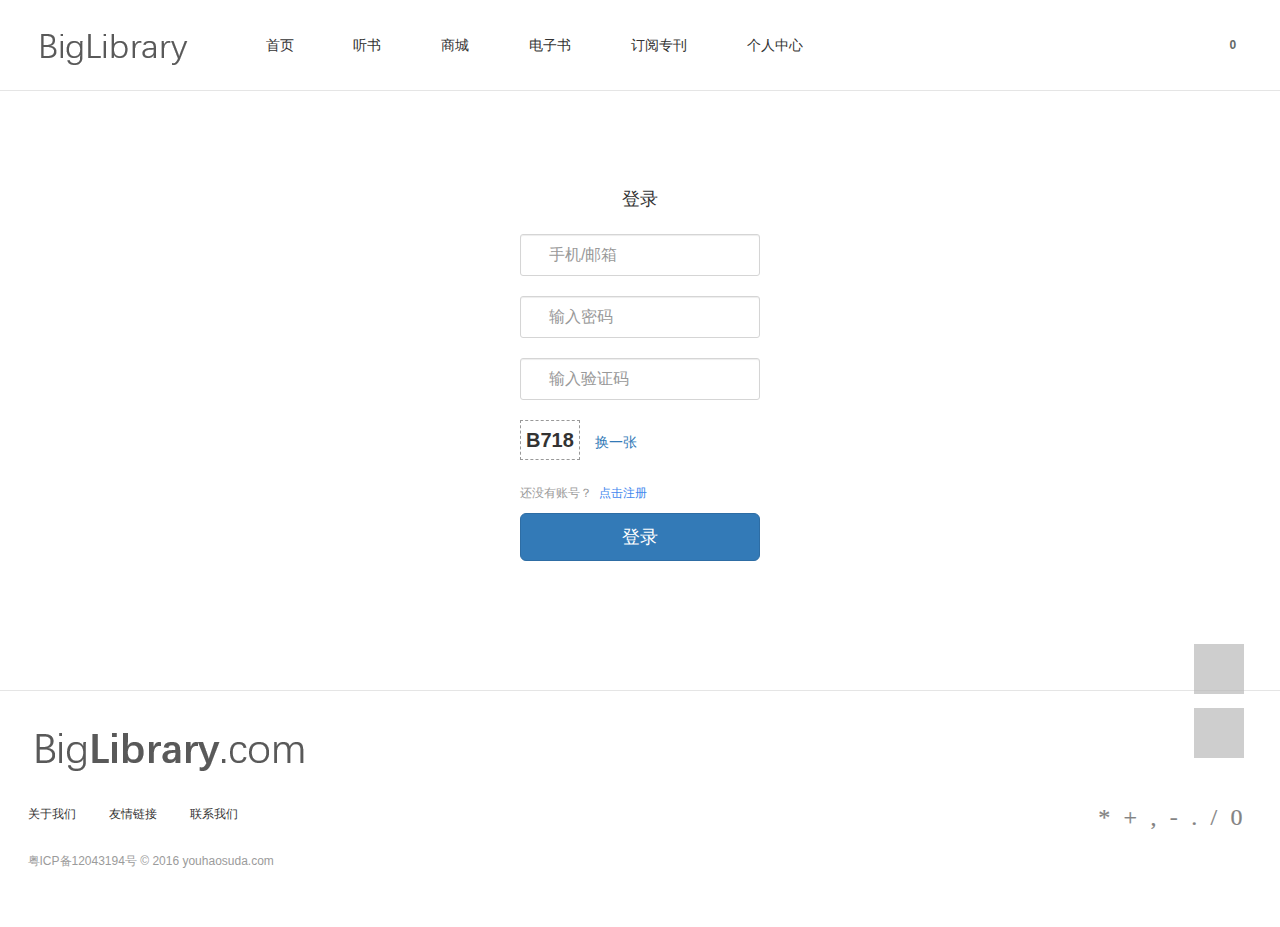
==== commit e05a3c52: "首页的热门音频展示" ====
--- a/Project/WebRoot/html/login.html
+++ b/Project/WebRoot/html/login.html
@@ -33,7 +33,6 @@
     <script src="../js/bootstrap.min.js"></script>
 
     <!-- 社交分享信息 -->
-
 
     <meta property="og:title" content="content="width=device-width, initial-scale=1.0">
     <meta property="og:description" content="content="width=device-width, initial-scale=1.0">
@@ -336,9 +335,9 @@
         <div class="cont-nav settings-top_background clearfix">
             <div class="mod logo settings-text_color">
                 <strong>
-                    <a class="logo-link settings-h1_color" href="http://localhost:63342/college_in_life/template/BigLibrary/html/index.html">
-
-                        <img src="img/logo.png" alt="BigLibrary">
+                    <a class="logo-link settings-h1_color" href="index.html">
+
+                        <img src="../img/mainlogo.png" alt="BigLibrary">
 
                     </a>
                 </strong>
@@ -347,36 +346,46 @@
                 <!-- 一级菜单 -->
                 <ul id="top-nav-link" class="nav-link">
                     <li>
-                        <a class="txt-overflow settings-navLink_color settings-nav_border settings-navLinkHover_border" id="navlink_905781" href="http://localhost:63342/college_in_life/template/BigLibrary/html/index.html">首页</a>
+                        <a class="txt-overflow settings-navLink_color settings-nav_border settings-navLinkHover_border" id="navlink_905781" href="index.html">首页</a>
 
                         <!-- 二级菜单 -->
 
-                    </li><li>
-                    <a class="txt-overflow settings-navLink_color settings-nav_border settings-navLinkHover_border" id="navlink_905782" href="http://hongyuan.theme.yurl.vip/products">听书</a>
-
-                    <!-- 二级菜单 -->
-
-                </li><li>
-                    <a class="txt-overflow settings-navLink_color settings-nav_border settings-navLinkHover_border" id="navlink_905783" href="http://hongyuan.theme.yurl.vip/pages/g000002">商城</a>
-
-                    <!-- 二级菜单 -->
-
-                </li><li class="">
-                    <a class="txt-overflow settings-navLink_color settings-nav_border settings-navLinkHover_border" id="navlink_905784" href="http://hongyuan.theme.yurl.vip/blogs">电子书</a>
-
-                    <!-- 二级菜单 -->
-
-                </li><li>
-                    <a class="txt-overflow settings-navLink_color settings-nav_border settings-navLinkHover_border" id="navlink_905785" href="http://hongyuan.theme.yurl.vip/posts">订阅专刊</a>
-
-                    <!-- 二级菜单 -->
-
-                </li><li>
-                    <a class="txt-overflow settings-navLink_color settings-nav_border settings-navLinkHover_border" id="navlink_905786" href="http://hongyuan.theme.yurl.vip/posts">个人中心</a>
-
-                    <!-- 二级菜单 -->
-
-                </li>
+                    </li>
+                    <li>
+                        <a class="txt-overflow settings-navLink_color settings-nav_border settings-navLinkHover_border"
+                           id="navlink_905782" href="听书.html">听书</a>
+
+                        <!-- 二级菜单 -->
+
+                    </li>
+                    <li>
+                        <a class="txt-overflow settings-navLink_color settings-nav_border settings-navLinkHover_border"
+                           id="navlink_905783" href="电子书与商城.html">商城</a>
+
+                        <!-- 二级菜单 -->
+
+                    </li>
+                    <li class="">
+                        <a class="txt-overflow settings-navLink_color settings-nav_border settings-navLinkHover_border"
+                           id="navlink_905784" href="电子书与商城.html">电子书</a>
+
+                        <!-- 二级菜单 -->
+
+                    </li>
+                    <li>
+                        <a class="txt-overflow settings-navLink_color settings-nav_border settings-navLinkHover_border"
+                           id="navlink_905785" href="专栏订阅.html">订阅专刊</a>
+
+                        <!-- 二级菜单 -->
+
+                    </li>
+                    <li>
+                        <a class="txt-overflow settings-navLink_color settings-nav_border settings-navLinkHover_border"
+                           id="navlink_905786" href="#">个人中心</a>
+
+                        <!-- 二级菜单 -->
+
+                    </li>
                 </ul>
                 <a id="nav_mobile" class="nav-link-mobile icon-comiiscaidan iconfont settings-top_color"
                    href="javascript:void(0);">
@@ -390,7 +399,7 @@
                 <div id="yhsd-header-search-ipt" class="header-search pc-show">
                     <input class="search-ipt settings-ipt_border" type="text" placeholder="搜索全站">
                 </div>
-                <!-- 点击登录-->
+                <!-- 点击登录 -->
                 <a id="customer-item3" class="header-link settings-top_color icon-ziyuan iconfont"
                    href="login.html"></a>
 
@@ -427,7 +436,7 @@
                         <div class="input-area input-area-lg" data-state="">
                             <!--<div class="title" >手机/邮箱/用户名</div>-->
 
-                                <input id="login-User" class="form-control" type="text" placeholder="手机/邮箱/用户名"   maxlength="200">
+                                <input id="login-User" class="form-control" type="text" placeholder="手机/邮箱"   maxlength="200">
 
                             <div class="tips"></div>
                         </div>
@@ -451,7 +460,7 @@
 
                         <div class="rapid yhsd-font-desc"> 还没有账号？<a href="register.html"
                                                                    class="yhsd-font-link">&nbsp;&nbsp;点击注册</a></div>
-                        <button id="yhsd-register-submit" class="btn btn-primary btn-lg btn-block" type="submit">登录
+                        <button id="yhsd-register-submit" class="btn btn-primary btn-lg btn-block" type="submit" >登录
                          </button>
                     </form>
                 </div>
@@ -466,7 +475,7 @@
                 <div class="footer-logo">
                     <a class="logo-link settings-h1_color" href="http://hongyuan.theme.yurl.vip/">
 
-                        <img src="../logo" alt="BigLibrary">
+                        <img src="../img/logo.png" alt="BigLibrary">
 
                     </a>
                 </div>
--- a/Project/WebRoot/css/main.css
+++ b/Project/WebRoot/css/main.css
@@ -96,7 +96,7 @@
 .settings-buyBtn_background{background-color:#333333}
 .settings-mainBtn_background{background-color:#333333}
 .settings-nav_background{background-color:#fff}
-.settings-mainBtnDisabled_background{ }
+.settings-mainBtnDisabled_background{background-color:white ;}
 .settings-optionSelected_background{background-color:#eeeeee}
 .settings-optionUnSelected_background{background-color:#ffffff}
 .settings-optionDisabled_background{background-color:#f7f7f7}
@@ -110,7 +110,7 @@
 
 /* 1.2 - 边框颜色 */
 .settings-main_border{border-color:#e5e5e5}
-.settings-blogs_border{ }
+.settings-blogs_border{border-color:white;}
 .settings-ipt_border{border-color:#d5d5d5}
 .settings-theme_border{border-color:#333333}
 .settings-optionSelected_border{border-color:#555555}
@@ -145,7 +145,7 @@
 .settings-buyBtn_color{color:#ffffff}
 .settings-buyBtn_color:visited{color:#ffffff}
 .settings-mainBtn_color{color:#ffffff}
-.settings-mainBtnDisabled_color{ }
+.settings-mainBtnDisabled_color{color:white ;}
 .settings-inputImpt_color{color:#fe434c}
 .settings-optionSelected_color{color:#555555}
 .settings-optionUnSelected_color{color:#333333}
@@ -397,7 +397,7 @@
 .nav-link li{display:inline-block;margin:0 20px;}
 .nav-link a{white-space:nowrap;margin:0 8px;}
 .nav-link  a {border-bottom: 1px solid transparent}
-.nav-link  a:hover {border-color: #333}}
+.nav-link  a:hover {border-color: #333}
 #top-nav-link.nav-link>li:nth-child(n+10) {display: none;}
 .ie7 #top-nav-link.nav-link li,
 .ie6 #top-nav-link.nav-link li{display:inline;float:left;}
@@ -1335,7 +1335,7 @@
   font-size: 14px;
   margin-top: 7px;
   line-height: 22px;
-  word-break: break-word;
+  word-break:normal;//规定自动换行的处理方案为：默认为浏览器的处理方案
   overflow-wrap: break-word;
 }
 .pro-detail-inner .pro-detail-price{
@@ -1797,7 +1797,7 @@
     line-height: 80px;
   }
   .header-cart {
-    top: 
+      top: 1px;
   }
   .footer-link {
     display: inline-block;
@@ -2204,7 +2204,7 @@
   margin: 0 0 0 3px;
 }
 .pro_list_filter-order-item-time.active .pro_list_filter-order-item-time-sign {
-  color: ;
+  color:white ;
 }
 .pro_list_filter-order-item-price {
   position: relative;
@@ -2227,10 +2227,10 @@
   font-size: 13px;
 }
 .pro_list_filter-order-item-price.active_up .pro_list_filter-order-item-price-up {
-  color: ;
+  color: white;//改后
 }
 .pro_list_filter-order-item-price.active_down .pro_list_filter-order-item-price-down {
-  color: ;
+  color: white;//改后
 }
 .pro_list_filter-order-item-check {
   margin: 0 0 0 10px;
